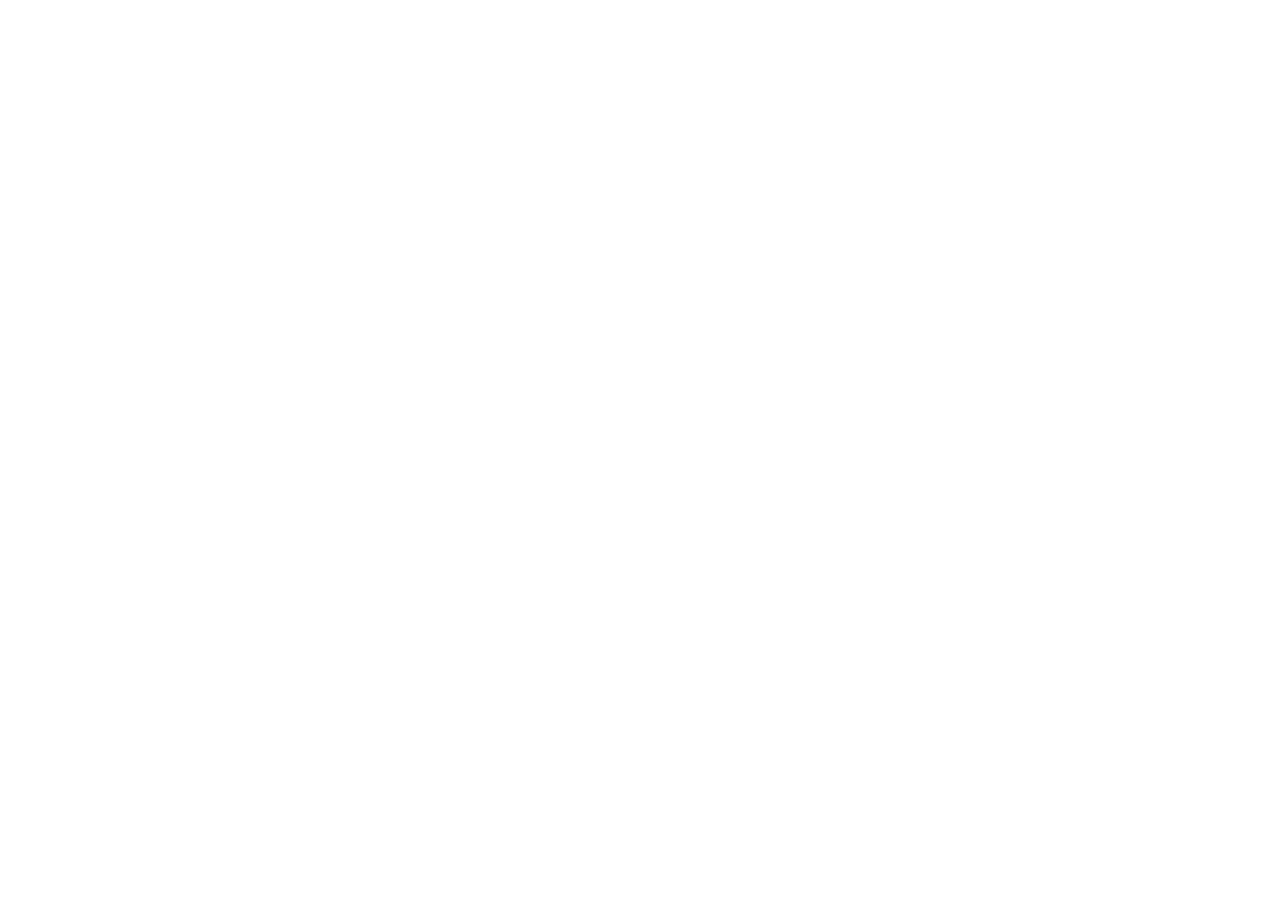
==== index.html @ be040813 "Create index.html" ====
<!DOCTYPE html>
<html lang="en">
<head>
    <meta charset="UTF-8">
    <meta http-equiv="X-UA-Compatible" content="IE=edge">
    <meta name="viewport" content="width=device-width, initial-scale=1.0">
    <link rel="stylesheet" href="css/style.css">
    <title>Document</title>
</head>
<body>
    <p>pene</p>
</body>
</html>
---- css/style.css ----
p{
    color: white;
}

p:hover{
    color: red;
}
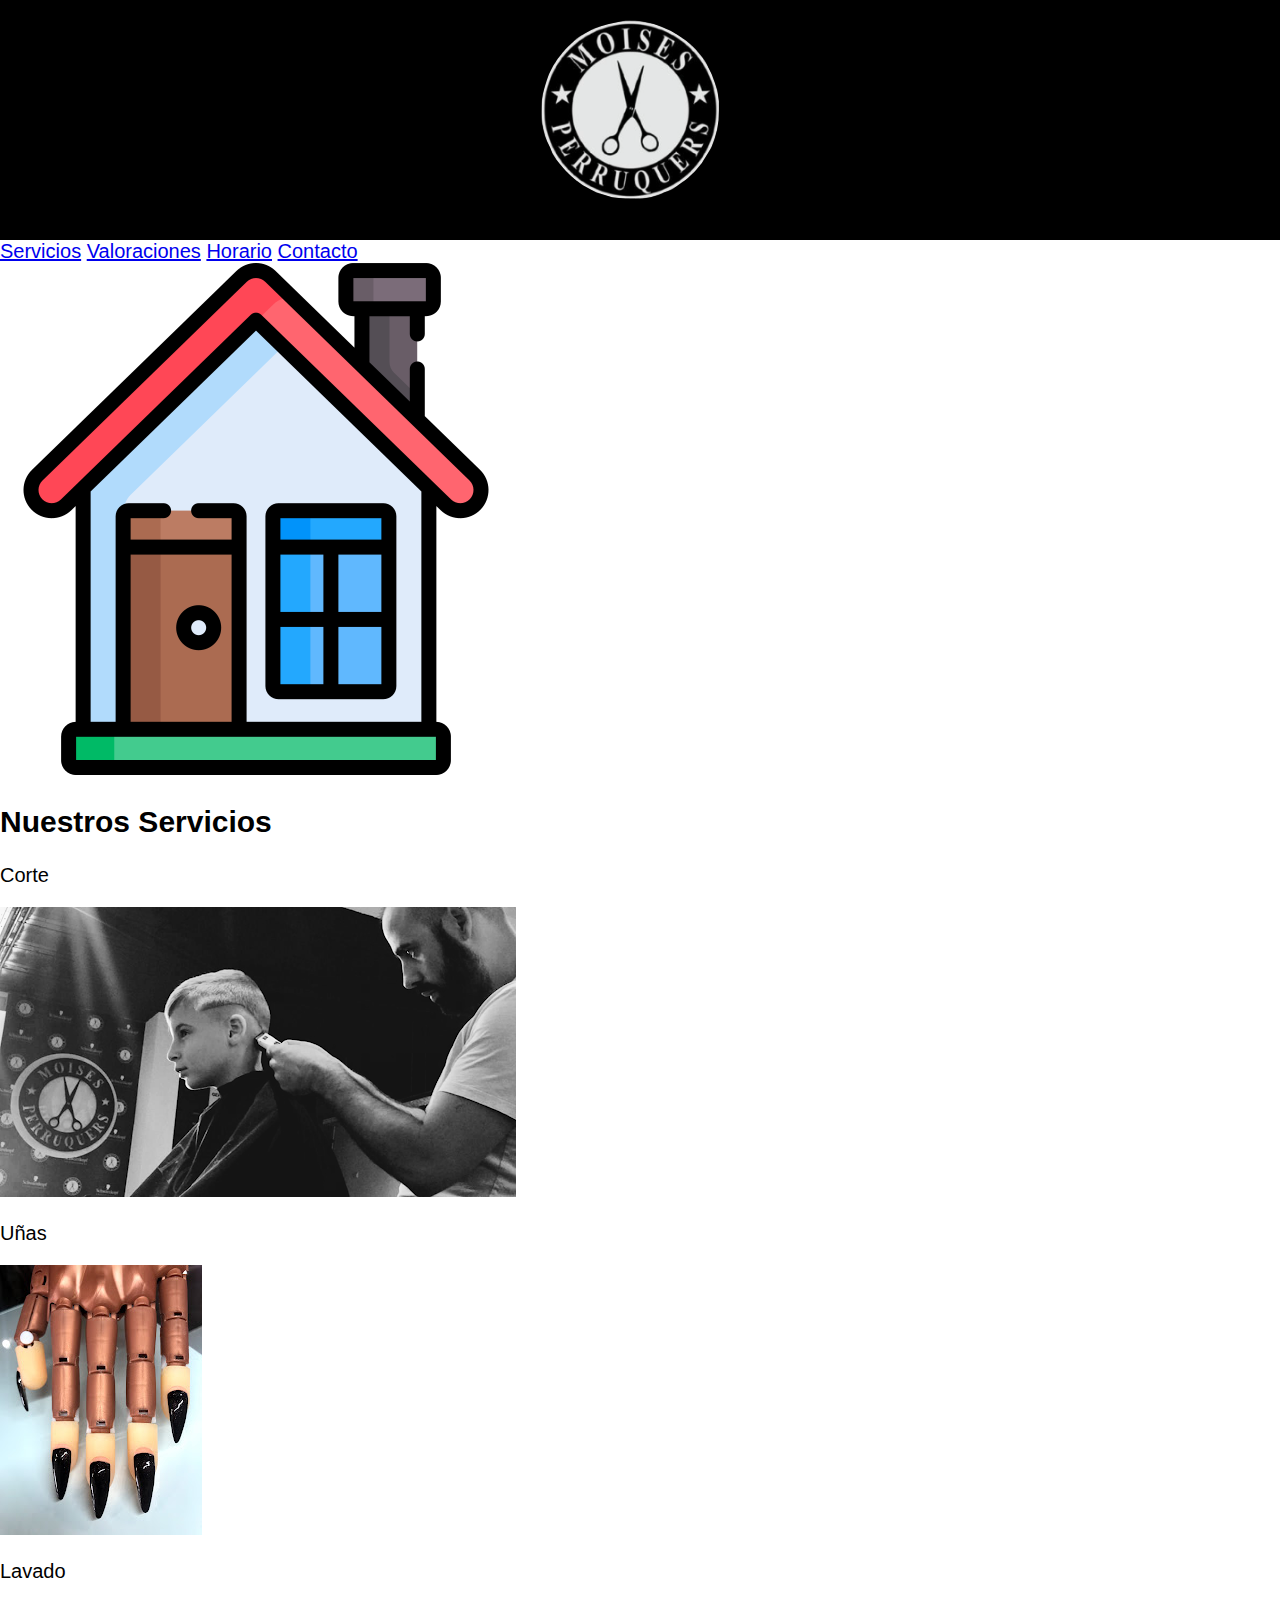
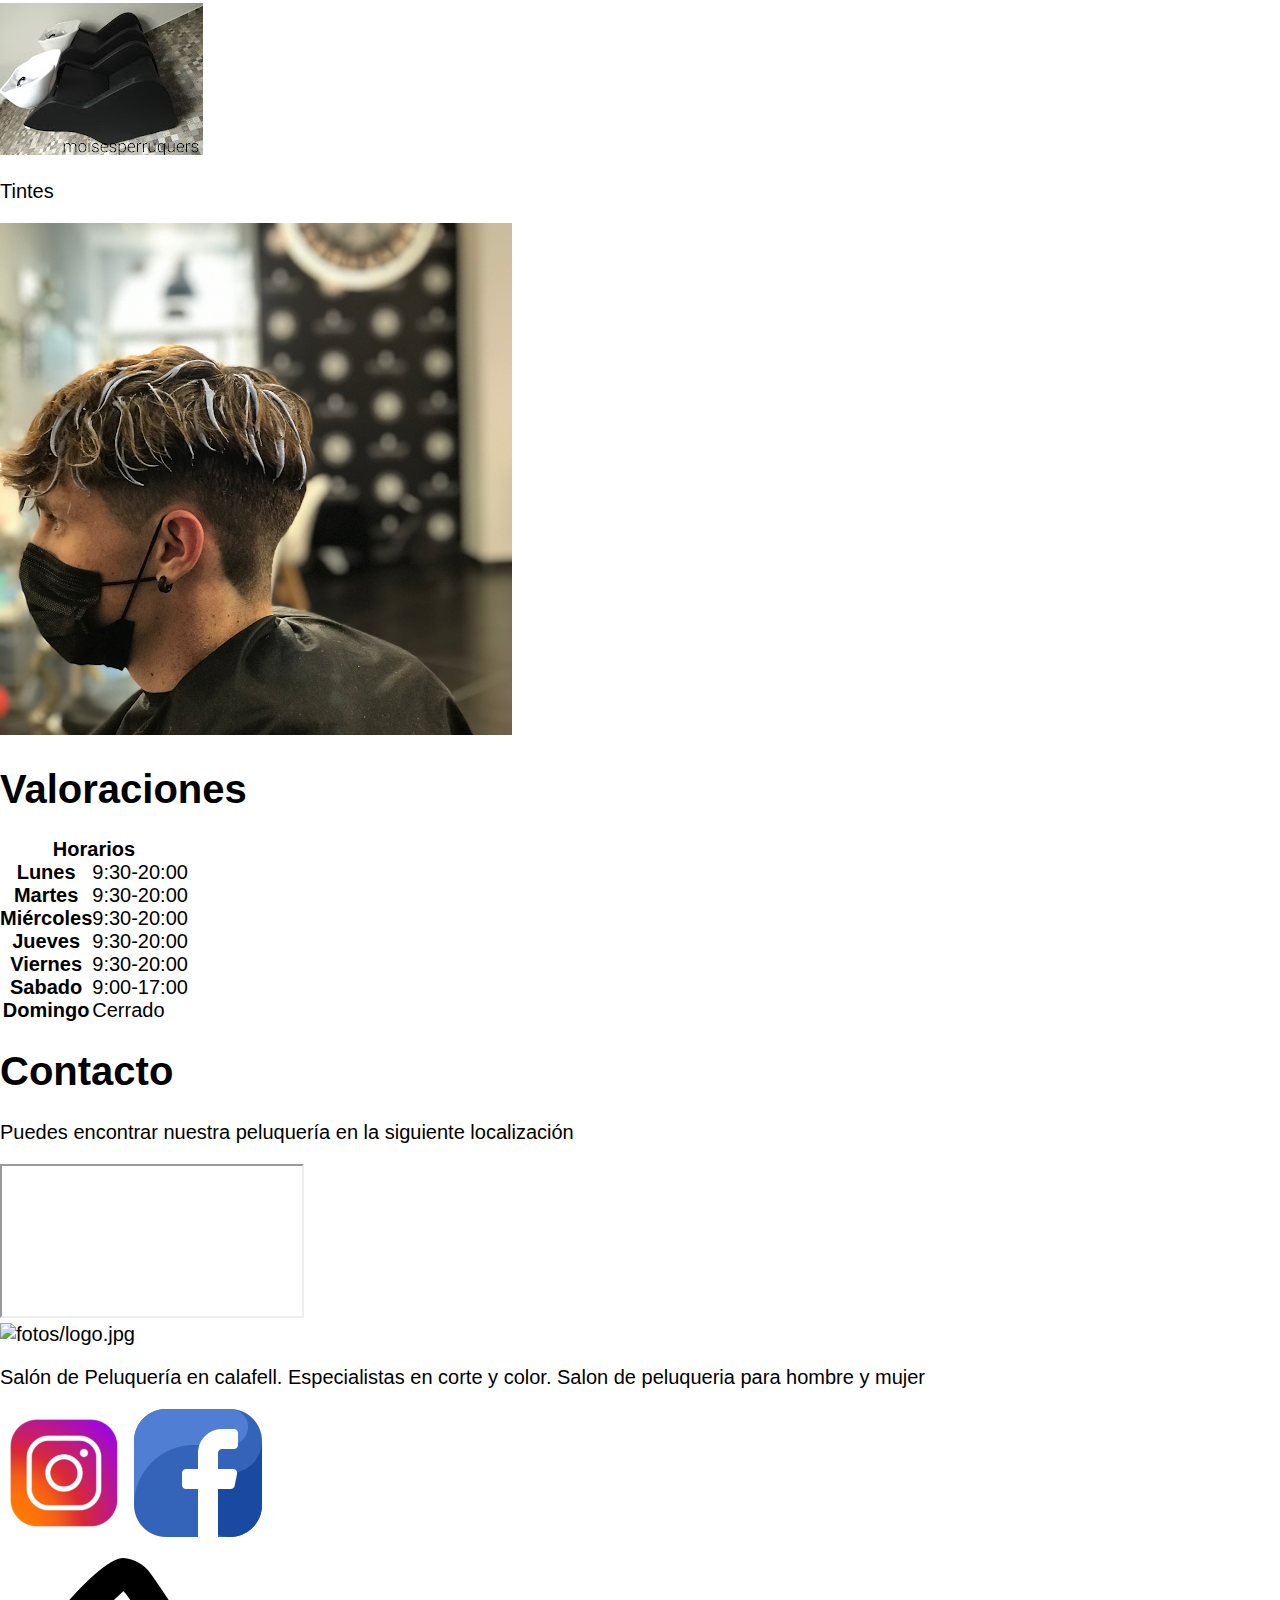
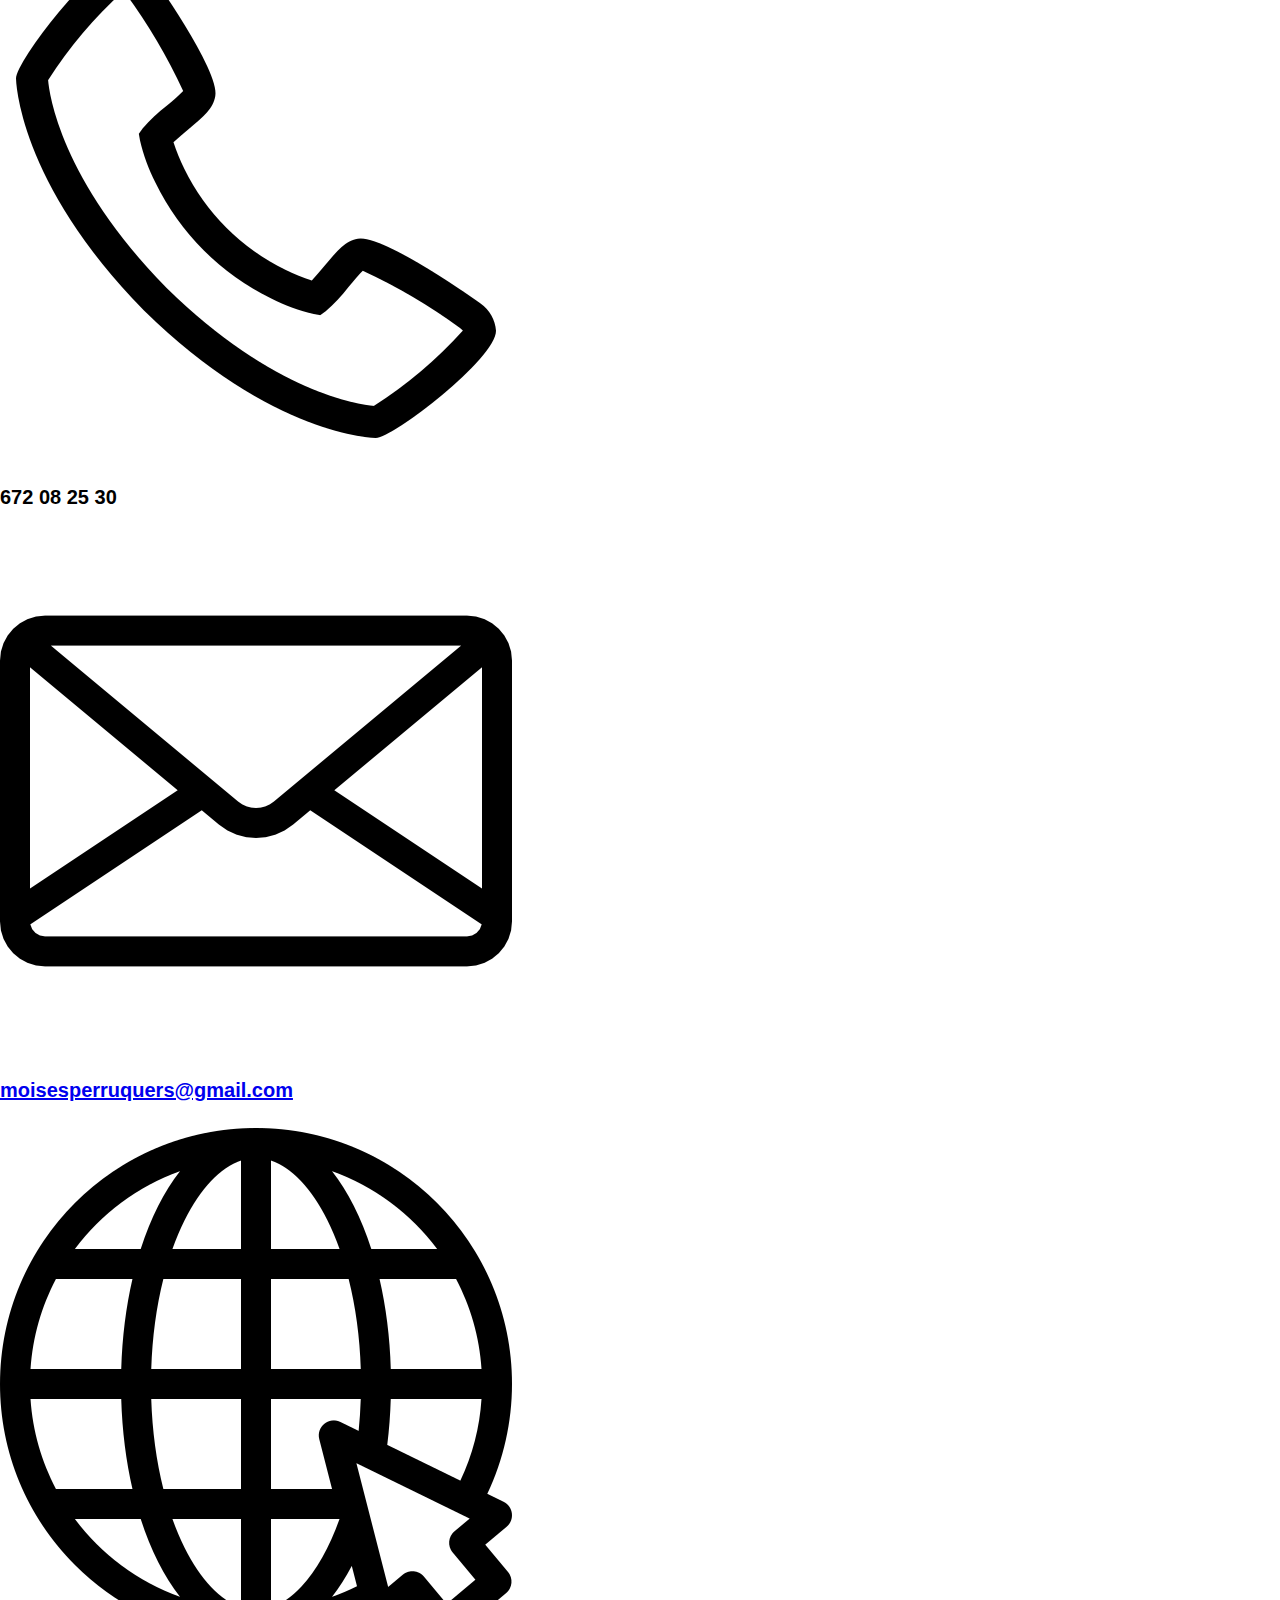
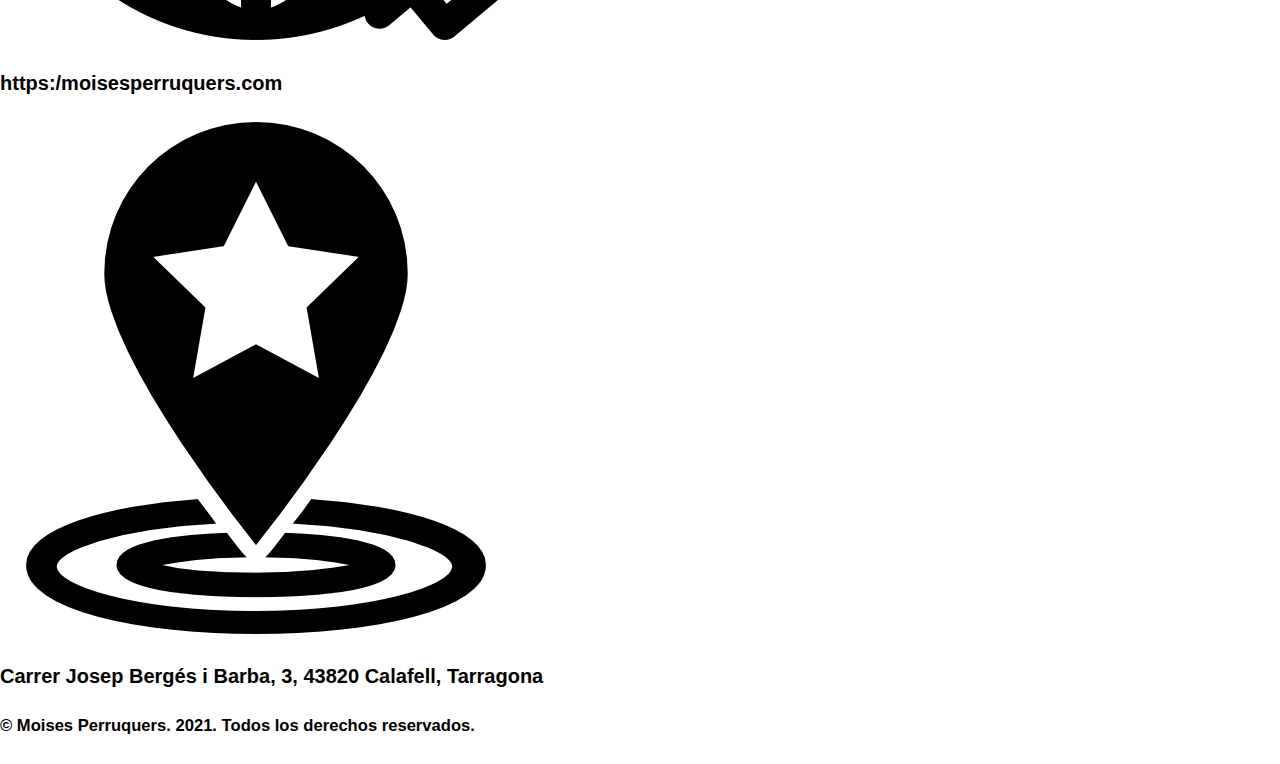
==== commit 9b7e45ca: "primer contacto" ====
--- a/index.html
+++ b/index.html
@@ -1,13 +1,172 @@
 <!DOCTYPE html>
-<html lang="en">
+<html lang="es">
 <head>
     <meta charset="UTF-8">
     <meta http-equiv="X-UA-Compatible" content="IE=edge">
+    <meta name="author" content="Joan & Cris">
     <meta name="viewport" content="width=device-width, initial-scale=1.0">
+    <link rel="icon" type="image/png" href="fotos/logo.png">
+    <link rel="stylesheet" href="css/normalize.css">
     <link rel="stylesheet" href="css/style.css">
-    <title>Document</title>
+    <title>Moisés Peluquería y Estética</title>
 </head>
+<!--idea adjunta en paint con nombre: ej1-->
 <body>
-    <p>pene</p>
+    <div id="portada"><header id="inicio">
+
+    <img src="fotos/logo.png" alt="fotos/logo.png">
+    </div>
+    <!--tavla de navegasaô-->
+    <div>
+    <nav>
+        <a href="#servicios">Servicios</a>
+        <a href="#valoraciones">Valoraciones</a>
+        <a href="#horario">Horario</a>
+        <a href="#contacto">Contacto</a>
+    </nav>
+    </div> 
+
+        <i class="ico-inicio"></i>
+            <a href="#inicio"><img src="fotos/inicio.png" alt="fotos/inicio.png"/></a>            
+</header>
+<!--Secciones-->
+
+<section id="servicios" class="section-servicios">
+    <div class="texto-servicios">
+        <h2 class="titulo">Nuestros Servicios</h2>
+        <div class="galeria-servicios">
+            <div class="img-servicios">
+                    <div class="hover-galeria">
+                         <p>Corte</p>
+                         <img src="fotos/corte.png" alt="fotos/corte.png">
+                    </div>
+                    <div class="hover-galeria">
+                         <p>Uñas</p>
+                         <img src="fotos/unas.jpg" alt="fotos/unas.jpg">
+                    </div>
+                    <div class="hover-galeria">
+                          <p>Lavado</p>
+                          <img src="fotos/lavado.jpg" alt="fotos/lavado.jpg">
+                    </div>
+                    <div class="hover-galeria">
+                         <p>Tintes</p>
+                         <img src="fotos/tintes.png" alt="fotos/tintes.png">
+                    </div>
+            </div>
+        </div>
+        
+    </div>
+</section>
+
+<section id="valoraciones" class="section-valoraciones">
+    <div class="texto-valoraciones">
+        <h1>Valoraciones</h1>
+      
+    </div>
+</section>
+
+<section id="horario" class="section-horario">
+<div class="texto-horario">
+        <table>
+            <thead>
+                <tr>
+                    <th colspan="2">Horarios</th>  
+                </tr>
+            </thead>
+            <tbody>
+                <tr>
+                    <th >Lunes</th>
+                    <td >9:30-20:00</td>
+                </tr>
+                <tr>
+                    <th >Martes</th>
+                    <td >9:30-20:00</td>
+                </tr>
+                <tr>
+                    <th >Miércoles</th>
+                    <td >9:30-20:00</td>
+                </tr>
+                <tr>
+                    <th >Jueves</th>
+                    <td >9:30-20:00</td>
+                </tr>
+                <tr>
+                    <th >Viernes</th>
+                    <td >9:30-20:00</td>
+                </tr>
+                <tr>
+                    <th >Sabado</th>
+                    <td >9:00-17:00</td>
+                </tr>
+                <tr>
+                    <th >Domingo</th>
+                    <td >Cerrado</td>
+                </tr>
+            </tbody>
+        </table>
+    </div>
+</section>
+
+
+<section id="contacto"  class="section-contact">
+<div class="texto-contacto">
+        <h1>Contacto</h1>
+        <p> <p>
+    </div>
+</section>
+
+
+<section class="section-contacto">
+    
+    <p>Puedes encontrar nuestra peluquería en la siguiente localización</p>
+    
+    <iframe src="https://www.google.com/maps/embed?pb=!1m18!1m12!1m3!1d3002.025363152375!2d1.5658317512247468!3d41.19942061548741!2m3!1f0!2f0!3f0!3m2!1i1024!2i768!4f13.1!3m3!1m2!1s0x12a38b3db2ce1d2d%3A0xd0668fc733c5fb13!2sMOIS%C3%88S%20PERRUQUERS!5e0!3m2!1ses!2ses!4v1636058908354!5m2!1ses!2ses" class="maps"></iframe>
+</section>
+
+
+
+<footer>
+<div class="footer">
+    <div class="container">
+        <div class="contenido">
+            <div class="columna1">
+                    <img src="fotos/logo.jpg" alt="fotos/logo.jpg">
+                    <p>Salón de Peluquería en calafell. Especialistas en corte y color. Salon de peluqueria para hombre y mujer</p>
+
+                    <i class="ico-insta"></i>
+        
+                        <a href="https://www.instagram.com/moisesperruquers/"><img src= "fotos/icon_ig.png" alt="fotos/icon_ig.png"/></a>
+
+                    <i class="ico-facebook"></i>
+        
+                         <a href="https://www.facebook.com/moisesperruquers.wixsite/"><img src= "fotos/icon_fb.png" alt="fotos/icon_fb.png"/></a>
+
+            </div>
+            <div class="columna2">
+                    <i class="ico-telef"></i>
+                    <img src= "fotos/tf.png" alt="fotos/tf.png" />
+                    <h4 class="icon-title">672 08 25 30</h4>
+
+                        <i class="ico-gmail"></i>
+                        <img src= "fotos/mail.png" alt="fotos/mail.png"/>
+                    <h4 class="icon-title"><a href="https://mail.google.com/mail/?view=cm&fs=1&to=moisesperruquers@gmail.com">moisesperruquers@gmail.com</a></h4>
+
+                        <i class="ico-web"></i>
+                        <img src= "fotos/red.png" alt="fotos/red.png"/>
+                    <h4 class="icon-title">https:/moisesperruquers.com</h4>
+
+                        <i class="ico-lugar"></i>
+                        <img src= "fotos/ubi.png" alt="fotos/ubi.png"/>
+                    <h4 class="icon-title">Carrer Josep Bergés i Barba, 3, 43820 Calafell, Tarragona</h4>
+
+            </div>
+        </div>
+    </div>
+</div>
+
+
+        <h5>&copy;  Moises Perruquers. 2021. Todos los derechos reservados.</h5>
+
+</footer>
 </body>
 </html>--- a/css/style.css
+++ b/css/style.css
@@ -1,7 +1,15 @@
-p{
-    color: white;
+html{
+    font-size: 20px;
 }
 
-p:hover{
-    color: red;
+#portada{
+    background-color: black;
 }
+/**Cabezera*/
+
+#portada img{
+    display: block;
+    margin-left: auto;
+    margin-right: auto;
+}
+
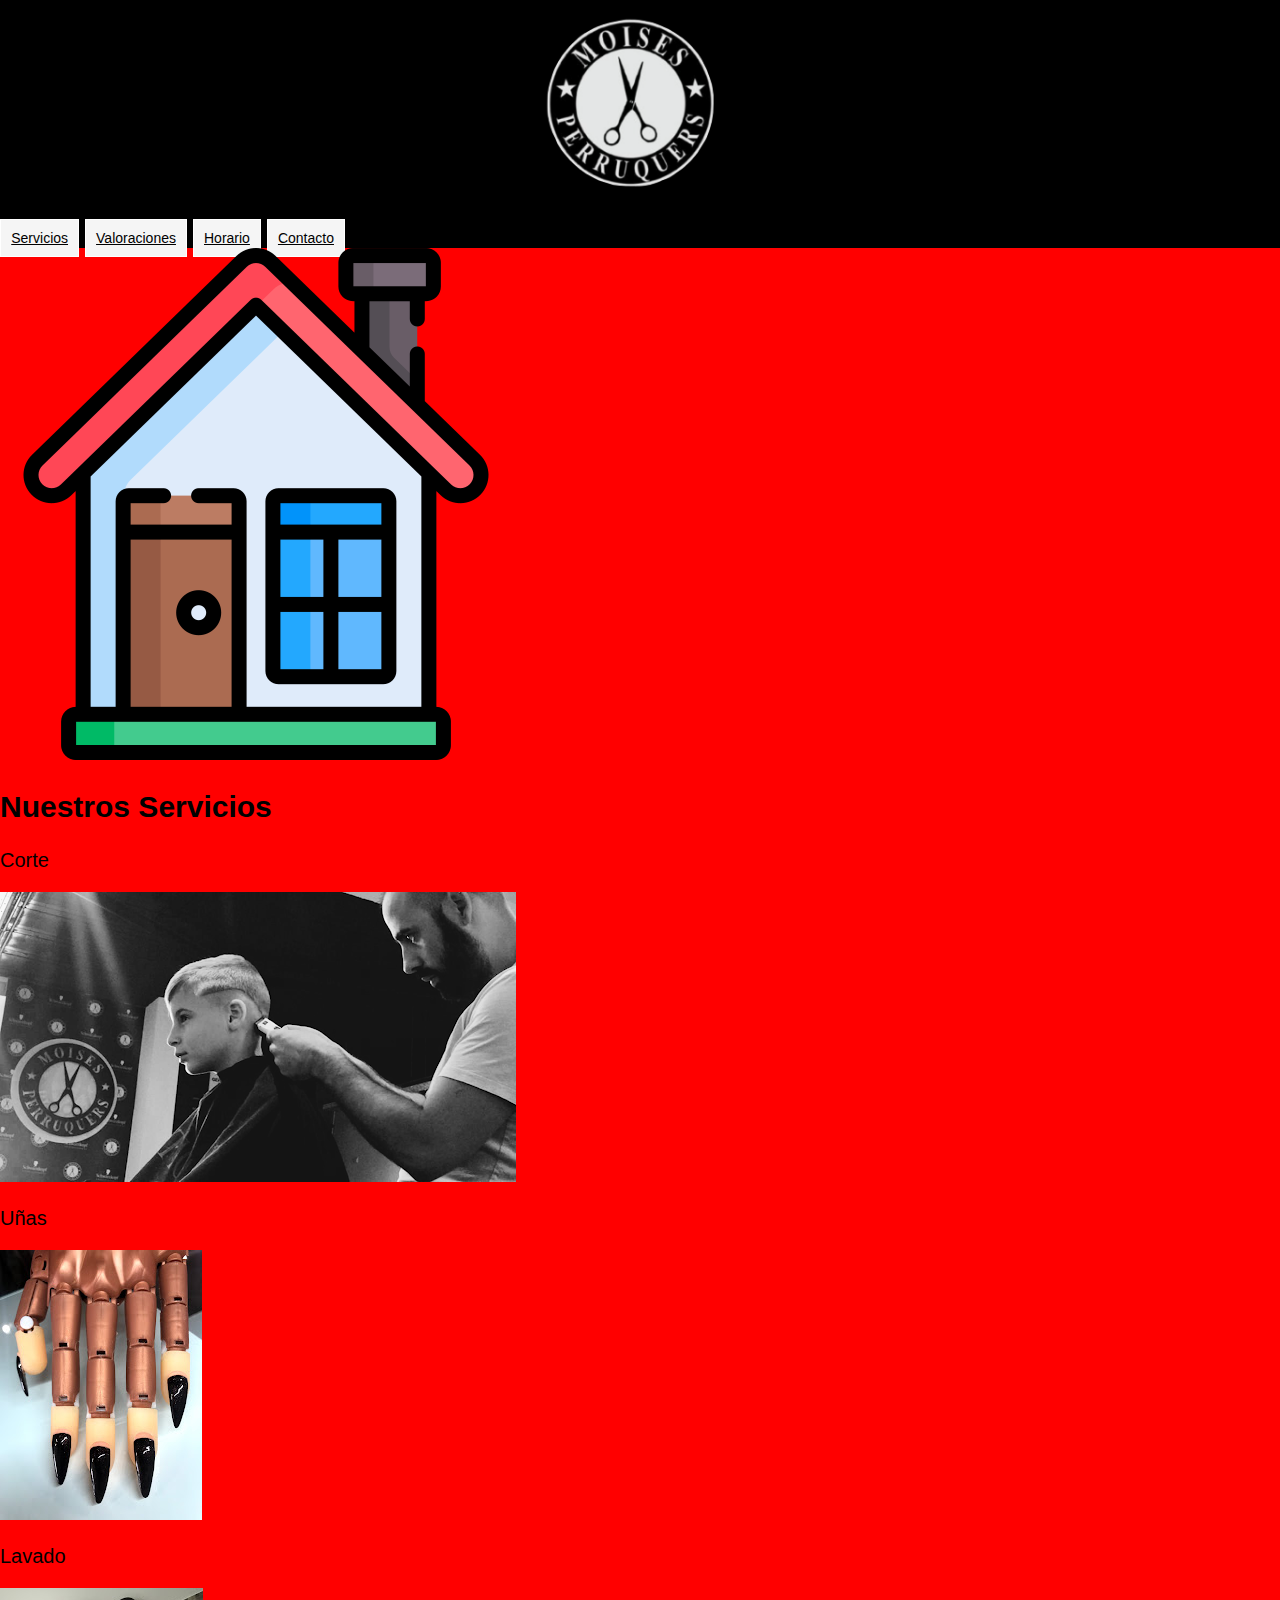
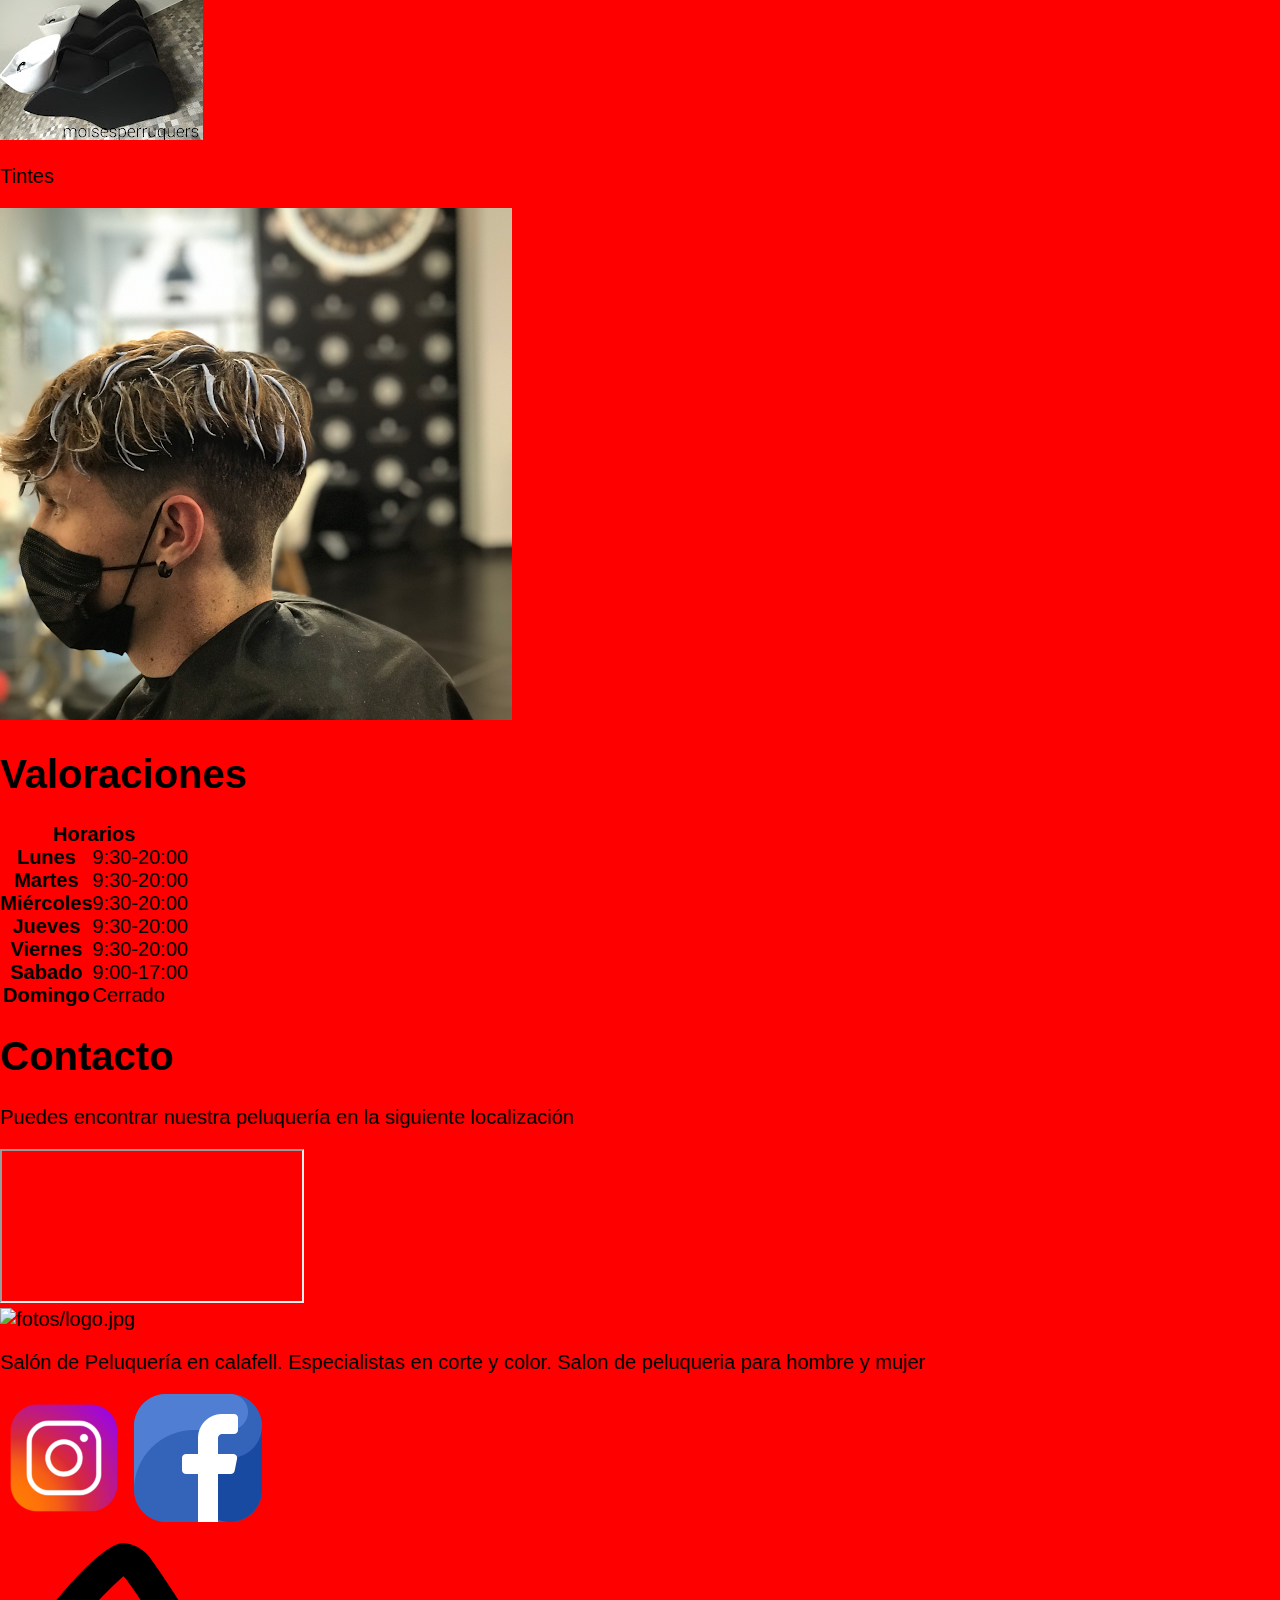
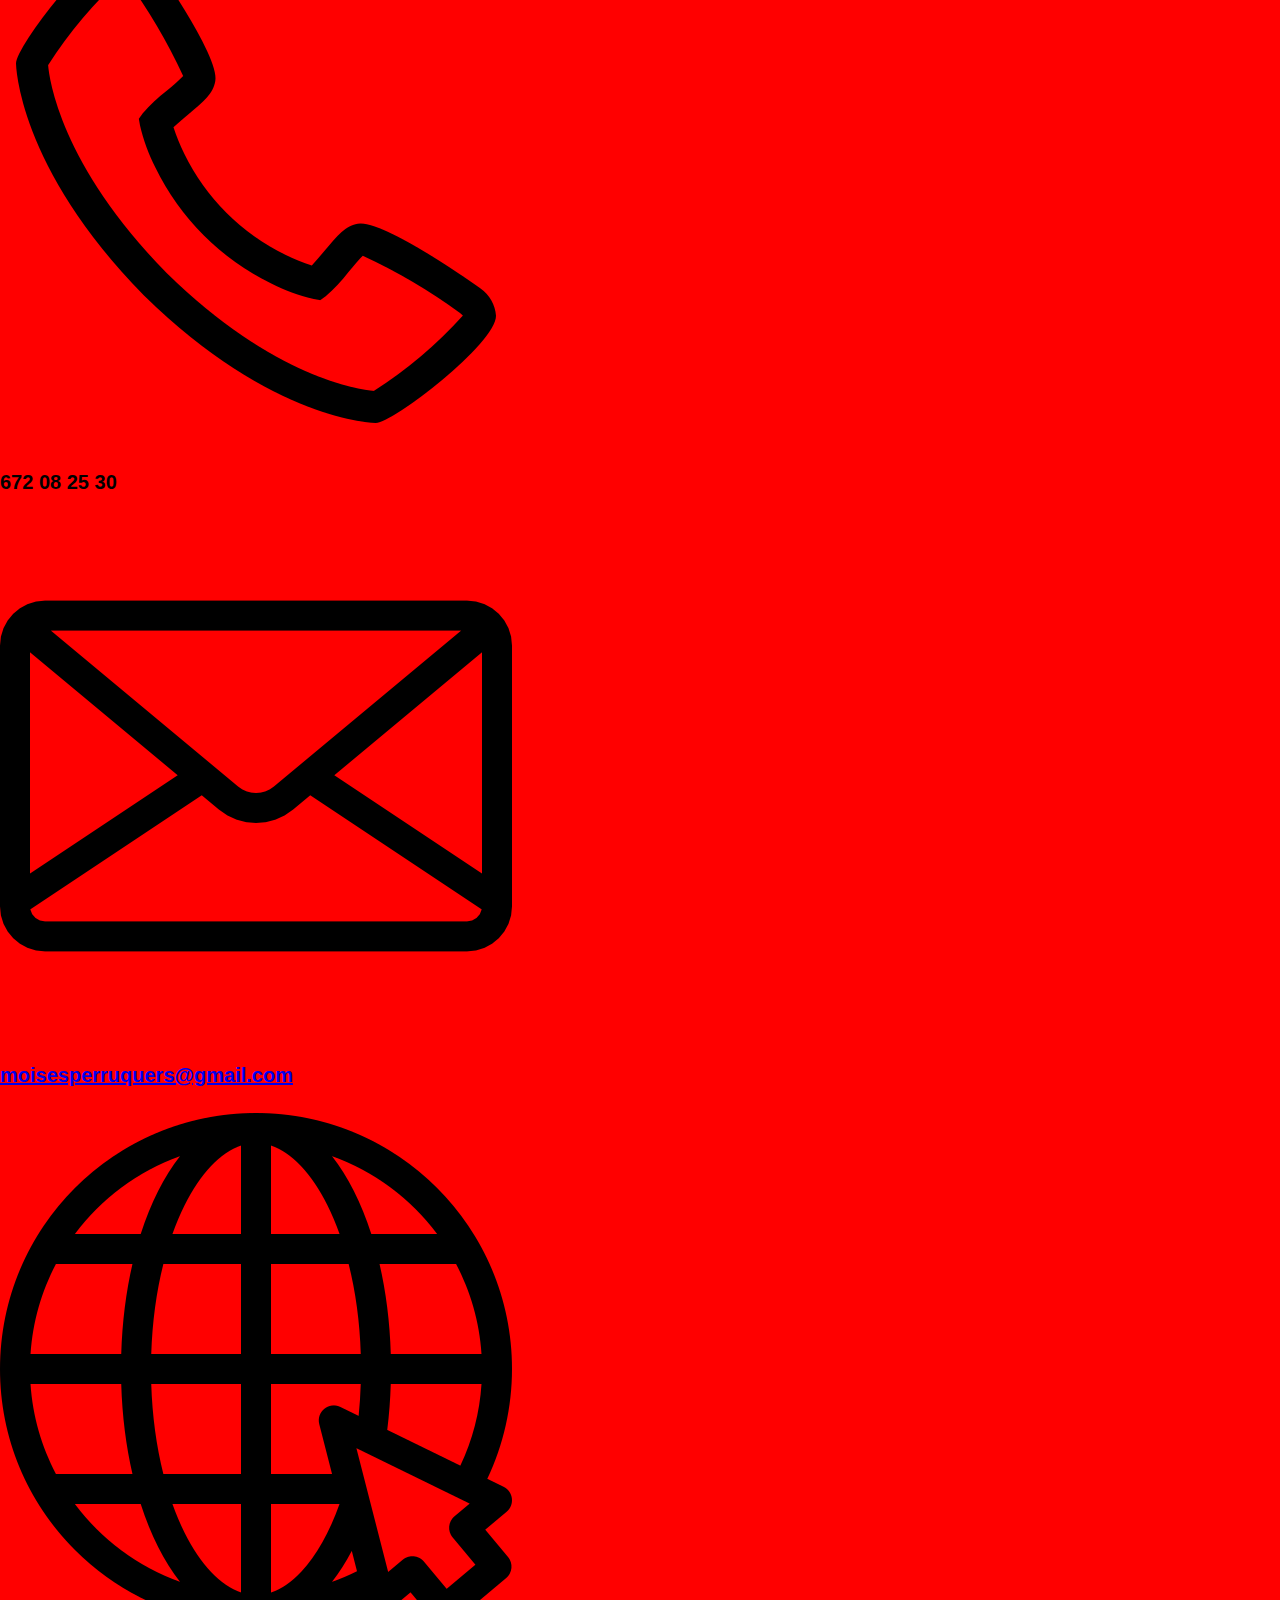
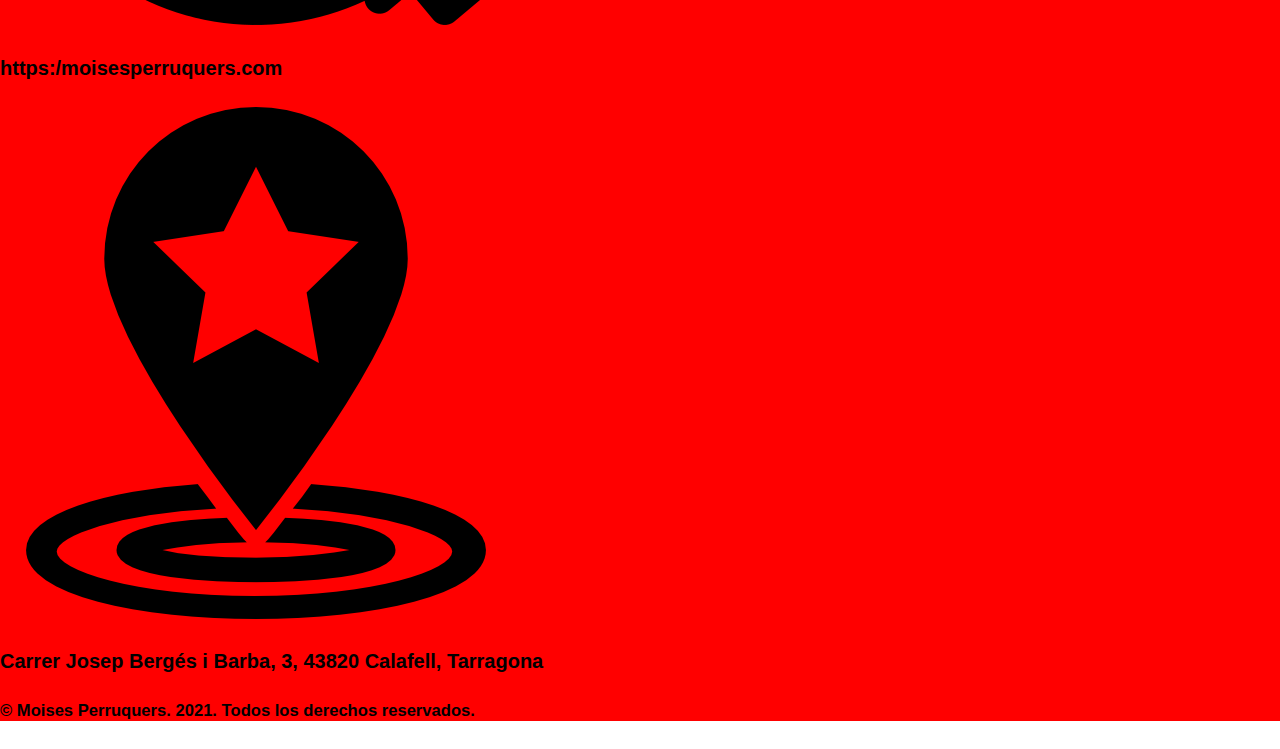
==== commit df1db52c: "." ====
--- a/index.html
+++ b/index.html
@@ -4,18 +4,17 @@
     <meta charset="UTF-8">
     <meta http-equiv="X-UA-Compatible" content="IE=edge">
     <meta name="author" content="Joan & Cris">
-    <meta name="viewport" content="width=device-width, initial-scale=1.0">
+    <meta name="viewport" content="width=device-width,user-scalable=no, initial-scale=1.0, maximun-scale=1.0, minimun-scale=1.0">
     <link rel="icon" type="image/png" href="fotos/logo.png">
-    <link rel="stylesheet" href="css/normalize.css">
     <link rel="stylesheet" href="css/style.css">
     <title>Moisés Peluquería y Estética</title>
 </head>
 <!--idea adjunta en paint con nombre: ej1-->
 <body>
+    <div class="contenedor-principal">
     <div id="portada"><header id="inicio">
 
     <img src="fotos/logo.png" alt="fotos/logo.png">
-    </div>
     <!--tavla de navegasaô-->
     <div>
     <nav>
@@ -25,6 +24,7 @@
         <a href="#contacto">Contacto</a>
     </nav>
     </div> 
+    </div>
 
         <i class="ico-inicio"></i>
             <a href="#inicio"><img src="fotos/inicio.png" alt="fotos/inicio.png"/></a>            
@@ -168,5 +168,6 @@
         <h5>&copy;  Moises Perruquers. 2021. Todos los derechos reservados.</h5>
 
 </footer>
+</div>
 </body>
 </html>--- a/css/style.css
+++ b/css/style.css
@@ -2,14 +2,489 @@
     font-size: 20px;
 }
 
+.contenedor-principal{
+    margin: 0 auto;
+    background: red;
+}
+
+/**Cabezera, el dibujo y fondo*/
+
 #portada{
     background-color: black;
+    width: 100%;
+    box-sizing: border-box;
 }
-/**Cabezera*/
 
 #portada img{
     display: block;
     margin-left: auto;
     margin-right: auto;
+    height: 25vh;
 }
 
+
+/**Cabezera, navegación*/
+
+#portada nav a{
+    font-size: 0.7em;
+    border: white solid 0.01em;
+    padding: 0.8%;
+    background-color: whitesmoke;
+    color: black;
+    
+}
+
+
+
+
+
+
+
+
+
+
+
+
+
+
+
+
+
+
+
+
+
+
+
+
+
+
+
+
+
+
+/**
+ * 1. Set default font family to sans-serif.
+ * 2. Prevent iOS text size adjust after orientation change, without disabling
+ *    user zoom.
+ */
+
+ html {
+    font-family: sans-serif; /* 1 */
+    -ms-text-size-adjust: 100%; /* 2 */
+    -webkit-text-size-adjust: 100%; /* 2 */
+  }
+  
+  /**
+   * Remove default margin.
+   */
+  
+  body {
+    margin: 0;
+  }
+  
+  /* HTML5 display definitions
+     ========================================================================== */
+  
+  /**
+   * Correct `block` display not defined for any HTML5 element in IE 8/9.
+   * Correct `block` display not defined for `details` or `summary` in IE 10/11
+   * and Firefox.
+   * Correct `block` display not defined for `main` in IE 11.
+   */
+  
+  article,
+  aside,
+  details,
+  figcaption,
+  figure,
+  footer,
+  header,
+  hgroup,
+  main,
+  menu,
+  nav,
+  section,
+  summary {
+    display: block;
+  }
+  
+  /**
+   * 1. Correct `inline-block` display not defined in IE 8/9.
+   * 2. Normalize vertical alignment of `progress` in Chrome, Firefox, and Opera.
+   */
+  
+  audio,
+  canvas,
+  progress,
+  video {
+    display: inline-block; /* 1 */
+    vertical-align: baseline; /* 2 */
+  }
+  
+  /**
+   * Prevent modern browsers from displaying `audio` without controls.
+   * Remove excess height in iOS 5 devices.
+   */
+  
+  audio:not([controls]) {
+    display: none;
+    height: 0;
+  }
+  
+  /**
+   * Address `[hidden]` styling not present in IE 8/9/10.
+   * Hide the `template` element in IE 8/9/11, Safari, and Firefox < 22.
+   */
+  
+  [hidden],
+  template {
+    display: none;
+  }
+  
+  /* Links
+     ========================================================================== */
+  
+  /**
+   * Remove the gray background color from active links in IE 10.
+   */
+  
+  a {
+    background-color: transparent;
+  }
+  
+  /**
+   * Improve readability when focused and also mouse hovered in all browsers.
+   */
+  
+  a:active,
+  a:hover {
+    outline: 0;
+  }
+  
+  /* Text-level semantics
+     ========================================================================== */
+  
+  /**
+   * Address styling not present in IE 8/9/10/11, Safari, and Chrome.
+   */
+  
+  abbr[title] {
+    border-bottom: 1px dotted;
+  }
+  
+  /**
+   * Address style set to `bolder` in Firefox 4+, Safari, and Chrome.
+   */
+  
+  b,
+  strong {
+    font-weight: bold;
+  }
+  
+  /**
+   * Address styling not present in Safari and Chrome.
+   */
+  
+  dfn {
+    font-style: italic;
+  }
+  
+  /**
+   * Address variable `h1` font-size and margin within `section` and `article`
+   * contexts in Firefox 4+, Safari, and Chrome.
+   */
+  
+  h1 {
+    font-size: 2em;
+    margin: 0.67em 0;
+  }
+  
+  /**
+   * Address styling not present in IE 8/9.
+   */
+  
+  mark {
+    background: #ff0;
+    color: #000;
+  }
+  
+  /**
+   * Address inconsistent and variable font size in all browsers.
+   */
+  
+  small {
+    font-size: 80%;
+  }
+  
+  /**
+   * Prevent `sub` and `sup` affecting `line-height` in all browsers.
+   */
+  
+  sub,
+  sup {
+    font-size: 75%;
+    line-height: 0;
+    position: relative;
+    vertical-align: baseline;
+  }
+  
+  sup {
+    top: -0.5em;
+  }
+  
+  sub {
+    bottom: -0.25em;
+  }
+  
+  /* Embedded content
+     ========================================================================== */
+  
+  /**
+   * Remove border when inside `a` element in IE 8/9/10.
+   */
+  
+  img {
+    border: 0;
+  }
+  
+  /**
+   * Correct overflow not hidden in IE 9/10/11.
+   */
+  
+  svg:not(:root) {
+    overflow: hidden;
+  }
+  
+  /* Grouping content
+     ========================================================================== */
+  
+  /**
+   * Address margin not present in IE 8/9 and Safari.
+   */
+  
+  figure {
+    margin: 1em 40px;
+  }
+  
+  /**
+   * Address differences between Firefox and other browsers.
+   */
+  
+  hr {
+    -moz-box-sizing: content-box;
+    box-sizing: content-box;
+    height: 0;
+  }
+  
+  /**
+   * Contain overflow in all browsers.
+   */
+  
+  pre {
+    overflow: auto;
+  }
+  
+  /**
+   * Address odd `em`-unit font size rendering in all browsers.
+   */
+  
+  code,
+  kbd,
+  pre,
+  samp {
+    font-family: monospace, monospace;
+    font-size: 1em;
+  }
+  
+  /* Forms
+     ========================================================================== */
+  
+  /**
+   * Known limitation: by default, Chrome and Safari on OS X allow very limited
+   * styling of `select`, unless a `border` property is set.
+   */
+  
+  /**
+   * 1. Correct color not being inherited.
+   *    Known issue: affects color of disabled elements.
+   * 2. Correct font properties not being inherited.
+   * 3. Address margins set differently in Firefox 4+, Safari, and Chrome.
+   */
+  
+  button,
+  input,
+  optgroup,
+  select,
+  textarea {
+    color: inherit; /* 1 */
+    font: inherit; /* 2 */
+    margin: 0; /* 3 */
+  }
+  
+  /**
+   * Address `overflow` set to `hidden` in IE 8/9/10/11.
+   */
+  
+  button {
+    overflow: visible;
+  }
+  
+  /**
+   * Address inconsistent `text-transform` inheritance for `button` and `select`.
+   * All other form control elements do not inherit `text-transform` values.
+   * Correct `button` style inheritance in Firefox, IE 8/9/10/11, and Opera.
+   * Correct `select` style inheritance in Firefox.
+   */
+  
+  button,
+  select {
+    text-transform: none;
+  }
+  
+  /**
+   * 1. Avoid the WebKit bug in Android 4.0.* where (2) destroys native `audio`
+   *    and `video` controls.
+   * 2. Correct inability to style clickable `input` types in iOS.
+   * 3. Improve usability and consistency of cursor style between image-type
+   *    `input` and others.
+   */
+  
+  button,
+  html input[type="button"], /* 1 */
+  input[type="reset"],
+  input[type="submit"] {
+    -webkit-appearance: button; /* 2 */
+    cursor: pointer; /* 3 */
+  }
+  
+  /**
+   * Re-set default cursor for disabled elements.
+   */
+  
+  button[disabled],
+  html input[disabled] {
+    cursor: default;
+  }
+  
+  /**
+   * Remove inner padding and border in Firefox 4+.
+   */
+  
+  button::-moz-focus-inner,
+  input::-moz-focus-inner {
+    border: 0;
+    padding: 0;
+  }
+  
+  /**
+   * Address Firefox 4+ setting `line-height` on `input` using `!important` in
+   * the UA stylesheet.
+   */
+  
+  input {
+    line-height: normal;
+  }
+  
+  /**
+   * It's recommended that you don't attempt to style these elements.
+   * Firefox's implementation doesn't respect box-sizing, padding, or width.
+   *
+   * 1. Address box sizing set to `content-box` in IE 8/9/10.
+   * 2. Remove excess padding in IE 8/9/10.
+   */
+  
+  input[type="checkbox"],
+  input[type="radio"] {
+    box-sizing: border-box; /* 1 */
+    padding: 0; /* 2 */
+  }
+  
+  /**
+   * Fix the cursor style for Chrome's increment/decrement buttons. For certain
+   * `font-size` values of the `input`, it causes the cursor style of the
+   * decrement button to change from `default` to `text`.
+   */
+  
+  input[type="number"]::-webkit-inner-spin-button,
+  input[type="number"]::-webkit-outer-spin-button {
+    height: auto;
+  }
+  
+  /**
+   * 1. Address `appearance` set to `searchfield` in Safari and Chrome.
+   * 2. Address `box-sizing` set to `border-box` in Safari and Chrome
+   *    (include `-moz` to future-proof).
+   */
+  
+  input[type="search"] {
+    -webkit-appearance: textfield; /* 1 */
+    -moz-box-sizing: content-box;
+    -webkit-box-sizing: content-box; /* 2 */
+    box-sizing: content-box;
+  }
+  
+  /**
+   * Remove inner padding and search cancel button in Safari and Chrome on OS X.
+   * Safari (but not Chrome) clips the cancel button when the search input has
+   * padding (and `textfield` appearance).
+   */
+  
+  input[type="search"]::-webkit-search-cancel-button,
+  input[type="search"]::-webkit-search-decoration {
+    -webkit-appearance: none;
+  }
+  
+  /**
+   * Define consistent border, margin, and padding.
+   */
+  
+  fieldset {
+    border: 1px solid #c0c0c0;
+    margin: 0 2px;
+    padding: 0.35em 0.625em 0.75em;
+  }
+  
+  /**
+   * 1. Correct `color` not being inherited in IE 8/9/10/11.
+   * 2. Remove padding so people aren't caught out if they zero out fieldsets.
+   */
+  
+  legend {
+    border: 0; /* 1 */
+    padding: 0; /* 2 */
+  }
+  
+  /**
+   * Remove default vertical scrollbar in IE 8/9/10/11.
+   */
+  
+  textarea {
+    overflow: auto;
+  }
+  
+  /**
+   * Don't inherit the `font-weight` (applied by a rule above).
+   * NOTE: the default cannot safely be changed in Chrome and Safari on OS X.
+   */
+  
+  optgroup {
+    font-weight: bold;
+  }
+  
+  /* Tables
+     ========================================================================== */
+  
+  /**
+   * Remove most spacing between table cells.
+   */
+  
+  table {
+    border-collapse: collapse;
+    border-spacing: 0;
+  }
+  
+  td,
+  th {
+    padding: 0;
+  }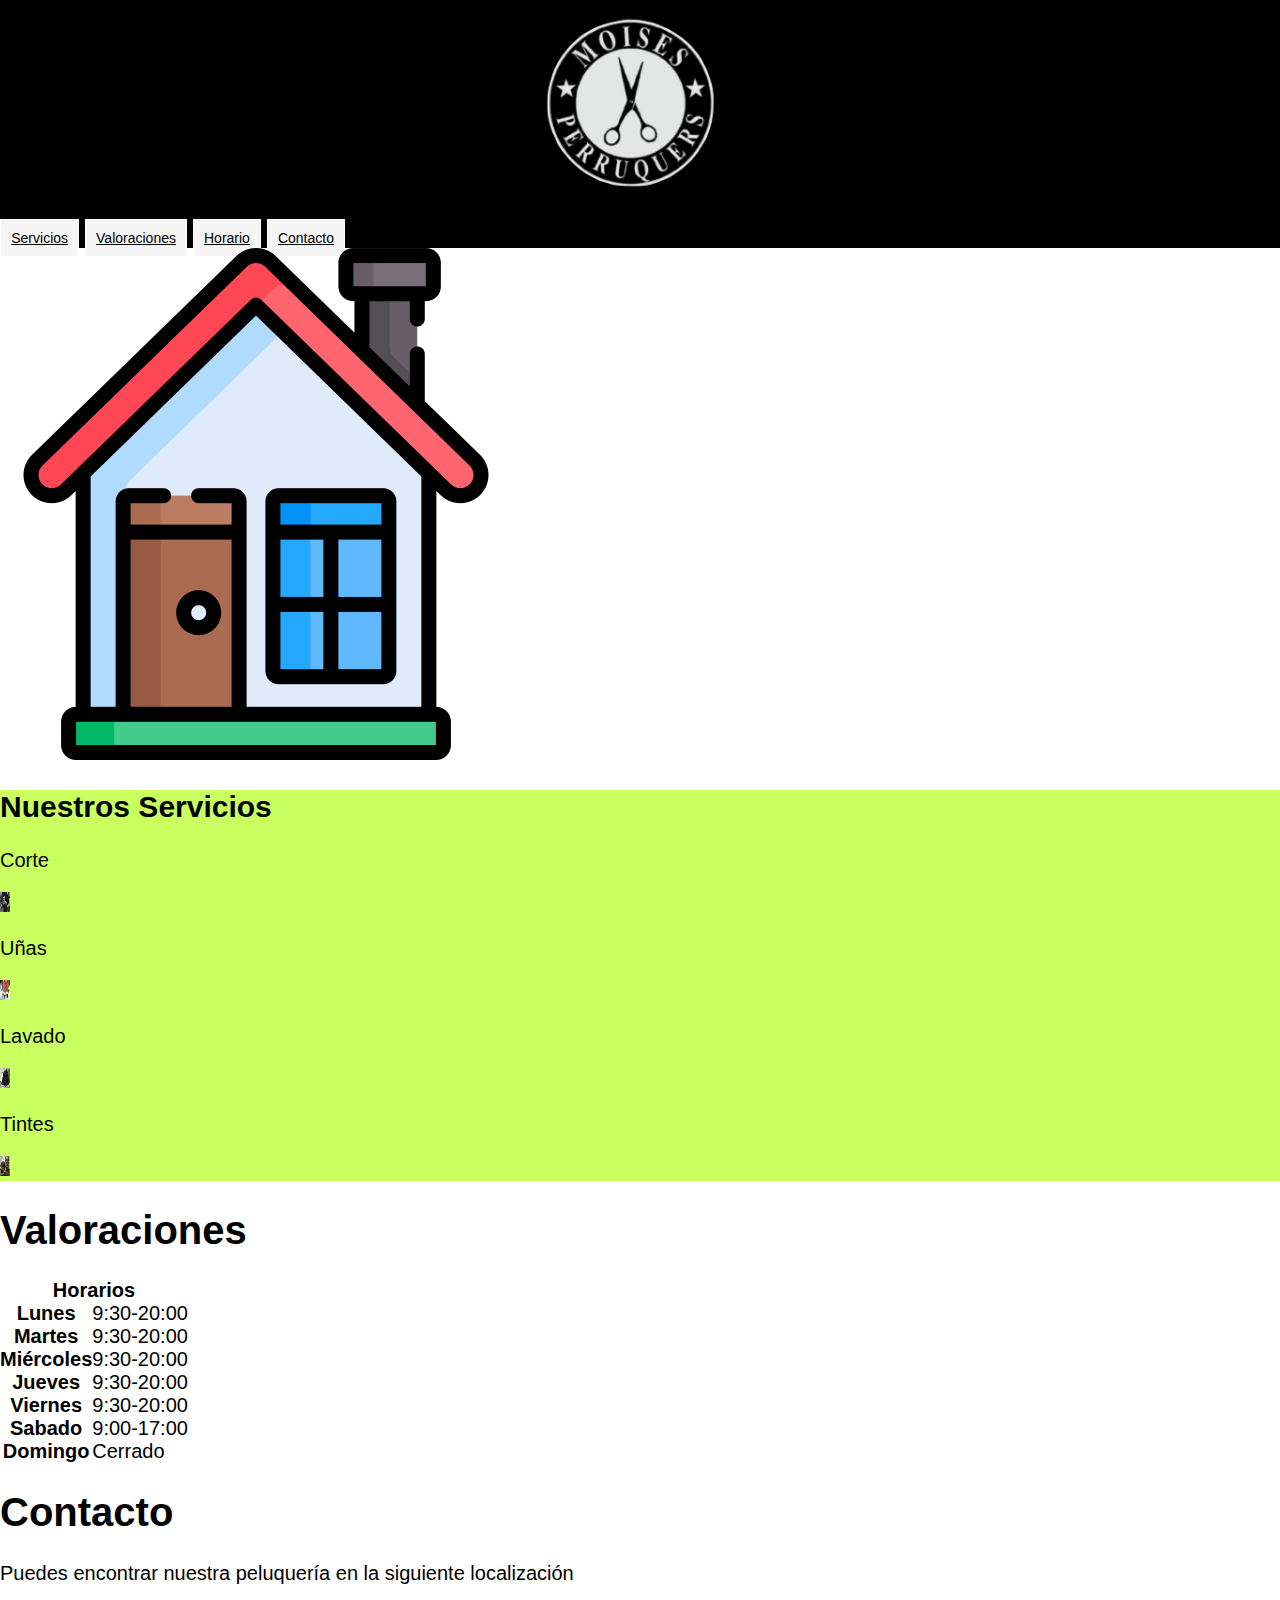
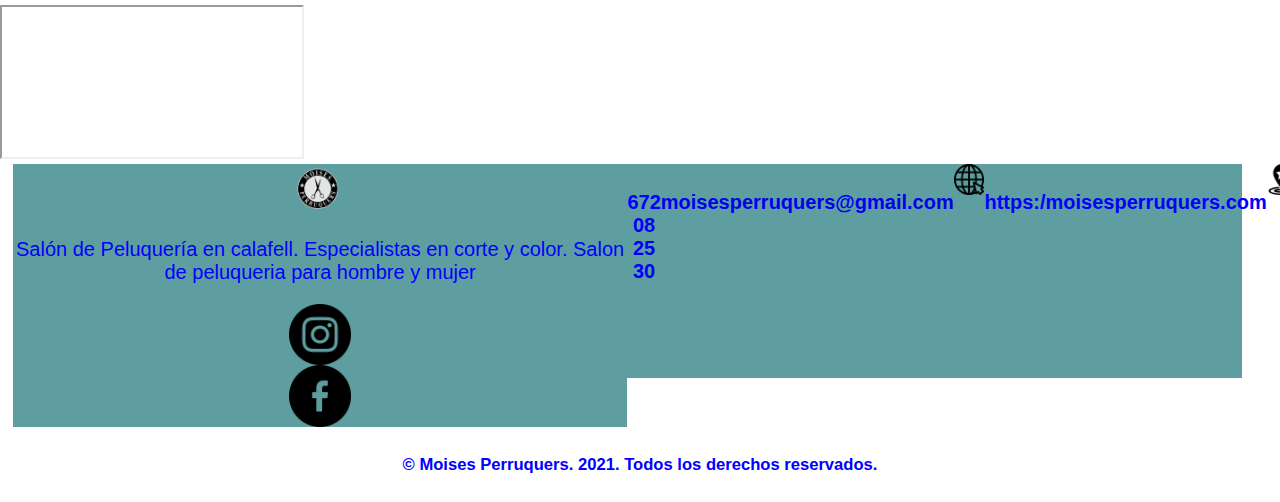
==== commit 627ed7dd: "." ====
--- a/index.html
+++ b/index.html
@@ -35,22 +35,21 @@
     <div class="texto-servicios">
         <h2 class="titulo">Nuestros Servicios</h2>
         <div class="galeria-servicios">
-            <div class="img-servicios">
-                    <div class="hover-galeria">
+                    <div class="hover-img">
                          <p>Corte</p>
-                         <img src="fotos/corte.png" alt="fotos/corte.png">
+                         <img class="img-serv" src="fotos/corte.png" alt="fotos/corte.png">
                     </div>
-                    <div class="hover-galeria">
+                    <div class="hover-img">
                          <p>Uñas</p>
-                         <img src="fotos/unas.jpg" alt="fotos/unas.jpg">
+                         <img class="img-serv"  src="fotos/unas.jpg" alt="fotos/unas.jpg">
                     </div>
-                    <div class="hover-galeria">
+                    <div class="hover-img">
                           <p>Lavado</p>
-                          <img src="fotos/lavado.jpg" alt="fotos/lavado.jpg">
+                          <img class="img-serv"  src="fotos/lavado.jpg" alt="fotos/lavado.jpg">
                     </div>
-                    <div class="hover-galeria">
+                    <div class="hover-img">
                          <p>Tintes</p>
-                         <img src="fotos/tintes.png" alt="fotos/tintes.png">
+                         <img class="img-serv"  src="fotos/tintes.png" alt="fotos/tintes.png">
                     </div>
             </div>
         </div>
@@ -126,48 +125,46 @@
 
 
 <footer>
-<div class="footer">
-    <div class="container">
-        <div class="contenido">
             <div class="columna1">
-                    <img src="fotos/logo.jpg" alt="fotos/logo.jpg">
-                    <p>Salón de Peluquería en calafell. Especialistas en corte y color. Salon de peluqueria para hombre y mujer</p>
+                <div class="ft">
+                  <img class="logo_footer" src="fotos/logo.png" alt="fotos/logo.jpg">
+                         <p>Salón de Peluquería en calafell. Especialistas en corte y color. Salon de peluqueria para hombre y mujer</p>
+                </div>
+                    <div class="iconos-pequeños">
+                        <a href="https://www.instagram.com/moisesperruquers/"><img class="ico-insta" src= "fotos/icon_ig.png" alt="fotos/icon_ig.png"/></a>
 
-                    <i class="ico-insta"></i>
         
-                        <a href="https://www.instagram.com/moisesperruquers/"><img src= "fotos/icon_ig.png" alt="fotos/icon_ig.png"/></a>
-
-                    <i class="ico-facebook"></i>
-        
-                         <a href="https://www.facebook.com/moisesperruquers.wixsite/"><img src= "fotos/icon_fb.png" alt="fotos/icon_fb.png"/></a>
-
+                         <a href="https://www.facebook.com/moisesperruquers.wixsite/"><img class="ico-insta" src= "fotos/icon_fb.png" alt="fotos/icon_fb.png"/></a>
+                    </div>
             </div>
             <div class="columna2">
-                    <i class="ico-telef"></i>
-                    <img src= "fotos/tf.png" alt="fotos/tf.png" />
-                    <h4 class="icon-title">672 08 25 30</h4>
+                <div class="flex">
+                    <div>   
+                        <img class="ico" src= "fotos/tf.png" alt="fotos/tf.png" />
+                    </div>
+                    <div>   
+                        <h4 class="texto-ico">672 08 25 30</h4>
+                    </div>
 
-                        <i class="ico-gmail"></i>
-                        <img src= "fotos/mail.png" alt="fotos/mail.png"/>
-                    <h4 class="icon-title"><a href="https://mail.google.com/mail/?view=cm&fs=1&to=moisesperruquers@gmail.com">moisesperruquers@gmail.com</a></h4>
+                    <div>    
+                        <img class="ico"  src= "fotos/mail.png" alt="fotos/mail.png"/>
+                    </div>
+                    <div>
+                        <h4><a  class="texto-ico" href ="https://mail.google.com/mail/?view=cm&fs=1&to=moisesperruquers@gmail.com">moisesperruquers@gmail.com</a></h4>
+                    </div>
 
-                        <i class="ico-web"></i>
-                        <img src= "fotos/red.png" alt="fotos/red.png"/>
-                    <h4 class="icon-title">https:/moisesperruquers.com</h4>
-
-                        <i class="ico-lugar"></i>
-                        <img src= "fotos/ubi.png" alt="fotos/ubi.png"/>
-                    <h4 class="icon-title">Carrer Josep Bergés i Barba, 3, 43820 Calafell, Tarragona</h4>
-
+                    <img class="ico"  src= "fotos/red.png" alt="fotos/red.png"/>
+                    <h4 class="texto-ico">https:/moisesperruquers.com</h4>
+                
+                    <img class="ico"  src= "fotos/ubi.png" alt="fotos/ubi.png"/>
+                    <h4 class="texto-ico">Carrer Josep Bergés i Barba, 3, 43820 Calafell, Tarragona</h4>
+                </div>
             </div>
-        </div>
-    </div>
-</div>
 
 
-        <h5>&copy;  Moises Perruquers. 2021. Todos los derechos reservados.</h5>
+        <div class= "copy" ><h5>&copy;  Moises Perruquers. 2021. Todos los derechos reservados.</h5>
+        </div>
 
 </footer>
-</div>
 </body>
 </html>--- a/css/style.css
+++ b/css/style.css
@@ -4,7 +4,7 @@
 
 .contenedor-principal{
     margin: 0 auto;
-    background: red;
+    background: re
 }
 
 /**Cabezera, el dibujo y fondo*/
@@ -23,7 +23,11 @@
 }
 
 
-/**Cabezera, navegación*/
+/*Cabezera, navegación*/
+
+#portada nav{
+    
+}
 
 #portada nav a{
     font-size: 0.7em;
@@ -36,24 +40,134 @@
 
 
 
-
-
-
-
-
-
-
-
-
-
-
-
-
-
-
-
-
-
+.img-servicios{
+    width: 1%;
+    height: 1%;
+}
+
+/* Section-servicio*/
+.section-servicios{
+  background-color: rgb(201, 255, 94);
+}
+.img-serv{
+  height: 20px;
+  width: 10px;
+}
+
+.marco-img{
+  border: 10px solid;
+}
+
+.img-serv:hover{
+  
+}
+
+
+
+
+
+
+
+
+
+
+
+
+
+
+
+
+
+
+/*fiure*/
+
+
+footer{
+  background-color: rgb(221, 20, 20);
+  color : blue;
+  text-align: center;
+  margin: 0 auto;
+  width: 98%;
+  height: 20%;
+  font-size: 1rem;
+}
+
+/*Distribucion del fureh*/
+
+.columna1{
+  background-color: cadetblue;
+  height: 90%;
+  width: 49%;
+  align-items: center;
+  float: left;
+  justify-content: space-between ;
+}
+
+.logo_footer{
+    display: block;
+    margin-left: auto;
+    margin-right: auto;
+    width: 20%;
+}
+
+.columna1 img{
+    display: block;
+    margin-left: auto;
+    margin-right: auto;
+    width: 10%;
+}
+
+.iconos-pequeños{
+    display: block;
+    margin-left: auto;
+    margin-right: auto;
+    
+}
+
+.columna2{
+  background-color: cadetblue;
+  height: 90%;
+  width: 49%;
+  align-items: center;
+  float: left;
+  justify-content: space-between ;
+}
+
+.copy{
+  float: left;
+  width: 100%;
+  position: static;
+}
+
+footer>.ft>p{
+  font-size: 0.5rem;
+}
+
+/*Iconos*/
+
+.ico-insta{
+  width: 25%;
+  height: 25%;
+}
+
+.ico-facebook{
+  width: 50%;
+  height: 50%;
+}
+
+.ico{
+  width: 5%;
+  height: 5%;
+}
+
+.texto-ico{
+  text-decoration: none;
+}
+
+.flex{
+    display: flex;
+    
+}
 
 
 
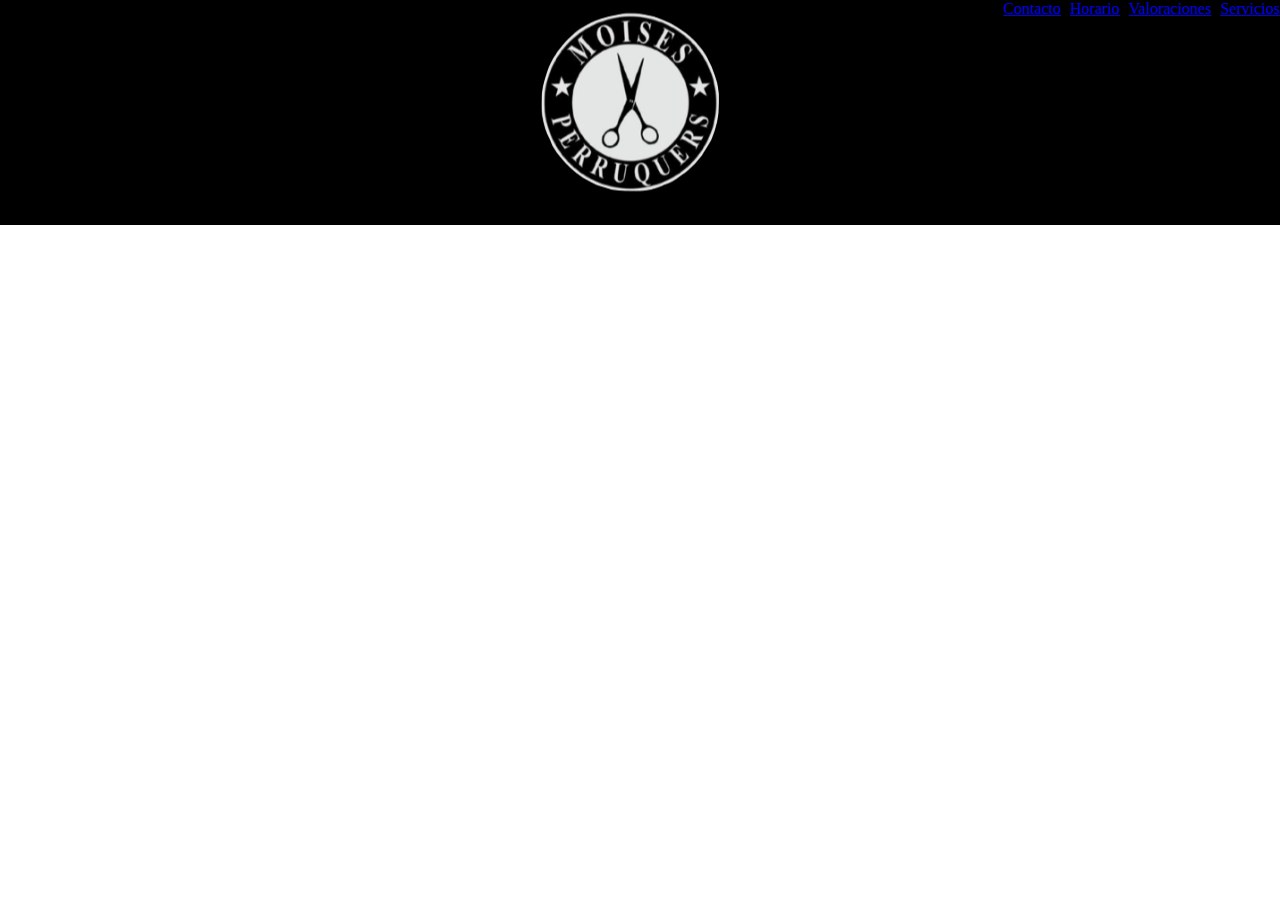
==== commit 0ade137e: "ssi" ====
--- a/index.html
+++ b/index.html
@@ -6,165 +6,249 @@
     <meta name="author" content="Joan & Cris">
     <meta name="viewport" content="width=device-width,user-scalable=no, initial-scale=1.0, maximun-scale=1.0, minimun-scale=1.0">
     <link rel="icon" type="image/png" href="fotos/logo.png">
-    <link rel="stylesheet" href="css/style.css">
-    <title>Moisés Peluquería y Estética</title>
+    <link rel="stylesheet" href="/css/style.css">
+    <title>Moises el pelucas</title>
 </head>
-<!--idea adjunta en paint con nombre: ej1-->
 <body>
-    <div class="contenedor-principal">
-    <div id="portada"><header id="inicio">
-
-    <img src="fotos/logo.png" alt="fotos/logo.png">
-    <!--tavla de navegasaô-->
-    <div>
-    <nav>
-        <a href="#servicios">Servicios</a>
-        <a href="#valoraciones">Valoraciones</a>
-        <a href="#horario">Horario</a>
-        <a href="#contacto">Contacto</a>
-    </nav>
-    </div> 
-    </div>
-
-        <i class="ico-inicio"></i>
-            <a href="#inicio"><img src="fotos/inicio.png" alt="fotos/inicio.png"/></a>            
-</header>
-<!--Secciones-->
-
-<section id="servicios" class="section-servicios">
-    <div class="texto-servicios">
-        <h2 class="titulo">Nuestros Servicios</h2>
-        <div class="galeria-servicios">
-                    <div class="hover-img">
-                         <p>Corte</p>
-                         <img class="img-serv" src="fotos/corte.png" alt="fotos/corte.png">
-                    </div>
-                    <div class="hover-img">
-                         <p>Uñas</p>
-                         <img class="img-serv"  src="fotos/unas.jpg" alt="fotos/unas.jpg">
-                    </div>
-                    <div class="hover-img">
-                          <p>Lavado</p>
-                          <img class="img-serv"  src="fotos/lavado.jpg" alt="fotos/lavado.jpg">
-                    </div>
-                    <div class="hover-img">
-                         <p>Tintes</p>
-                         <img class="img-serv"  src="fotos/tintes.png" alt="fotos/tintes.png">
-                    </div>
-            </div>
-        </div>
+
+    <header>
+        <div id="main-header">
+       
+        <nav>
+            <ul>
+            <li><a href="#servicios">Servicios</a></li>
+            <li><a href="#valoraciones">Valoraciones</a></li>
+            <li><a href="#horario">Horario</a></li>
+            <li><a href="#contacto">Contacto</a></li>
+            </ul>
+        </nav>
+        </div>
+    </header>
+    <main>
         
-    </div>
-</section>
-
-<section id="valoraciones" class="section-valoraciones">
+    </main>
+    <footer>
+        
+    </footer>
+</body>
+</html>
+
+
+
+
+
+
+
+
+
+
+
+
+
+
+
+
+
+
+
+
+
+
+
+
+
+
+
+
+
+
+
+
+
+
+
+
+
+<!--
+<!DOCTYPE html>
+<html lang="es">
+
+<head>
+  <meta charset="UTF-8">
+  <meta http-equiv="X-UA-Compatible" content="IE=edge">
+  <meta name="author" content="Joan & Cris">
+  <meta name="viewport"
+    content="width=device-width,user-scalable=no, initial-scale=1.0, maximun-scale=1.0, minimun-scale=1.0">
+  <link rel="icon" type="image/png" href="fotos/logo.png">
+  <link rel="stylesheet" href="css/style.css">
+  <title>Moisés Peluquería y Estética</title>
+</head>
+idea adjunta en paint con nombre: ej1-->
+
+<!--<body>
+  <div class="contenedor-principal">
+    <div id="portada">
+      <header id="inicio">
+
+        <img src="fotos/logo.png" alt="fotos/logo.png">
+        <!--tavla de navegasaô-->
+      <!--  <div>
+          <nav>
+            <a href="#servicios">Servicios</a>
+            <a href="#valoraciones">Valoraciones</a>
+            <a href="#horario">Horario</a>
+            <a href="#contacto">Contacto</a>
+          </nav>
+        </div>
+    </div>
+
+    <i class="ico-inicio"></i>
+    <a href="#inicio"><img src="fotos/inicio.png" alt="fotos/inicio.png" /></a>
+    </header>
+    <!--Secciones-->
+    <!--<main>
+      <section id="servicios" class="section-servicios">
+        <div class="texto-servicios">
+          <h2 class="titulo">Nuestros Servicios</h2>
+          <div class="galeria-servicios">
+            <div class="hover-img">
+              <p>Corte</p>
+              <img class="img-serv" src="fotos/corte.png" alt="fotos/corte.png">
+            </div>
+            <div class="hover-img">
+              <p>Uñas</p>
+              <img class="img-serv" src="fotos/unas.jpg" alt="fotos/unas.jpg">
+            </div>
+            <div class="hover-img">
+              <p>Lavado</p>
+              <img class="img-serv" src="fotos/lavado.jpg" alt="fotos/lavado.jpg">
+            </div>
+            <div class="hover-img">
+              <p>Tintes</p>
+              <img class="img-serv" src="fotos/tintes.png" alt="fotos/tintes.png">
+            </div>
+          </div>
+        </div>
+
+  </div>
+  </section>
+  <section id="valoraciones" class="section-valoraciones">
     <div class="texto-valoraciones">
-        <h1>Valoraciones</h1>
-      
-    </div>
-</section>
-
-<section id="horario" class="section-horario">
-<div class="texto-horario">
-        <table>
-            <thead>
-                <tr>
-                    <th colspan="2">Horarios</th>  
-                </tr>
-            </thead>
-            <tbody>
-                <tr>
-                    <th >Lunes</th>
-                    <td >9:30-20:00</td>
-                </tr>
-                <tr>
-                    <th >Martes</th>
-                    <td >9:30-20:00</td>
-                </tr>
-                <tr>
-                    <th >Miércoles</th>
-                    <td >9:30-20:00</td>
-                </tr>
-                <tr>
-                    <th >Jueves</th>
-                    <td >9:30-20:00</td>
-                </tr>
-                <tr>
-                    <th >Viernes</th>
-                    <td >9:30-20:00</td>
-                </tr>
-                <tr>
-                    <th >Sabado</th>
-                    <td >9:00-17:00</td>
-                </tr>
-                <tr>
-                    <th >Domingo</th>
-                    <td >Cerrado</td>
-                </tr>
-            </tbody>
-        </table>
-    </div>
-</section>
-
-
-<section id="contacto"  class="section-contact">
-<div class="texto-contacto">
-        <h1>Contacto</h1>
-        <p> <p>
-    </div>
-</section>
-
-
-<section class="section-contacto">
-    
+      <h1>Valoraciones</h1>
+
+    </div>
+  </section>
+
+  <section id="horario" class="section-horario">
+    <div class="texto-horario">
+      <table>
+        <thead>
+          <tr>
+            <th colspan="2">Horarios</th>
+          </tr>
+        </thead>
+        <tbody>
+          <tr>
+            <th>Lunes</th>
+            <td>9:30-20:00</td>
+          </tr>
+          <tr>
+            <th>Martes</th>
+            <td>9:30-20:00</td>
+          </tr>
+          <tr>
+            <th>Miércoles</th>
+            <td>9:30-20:00</td>
+          </tr>
+          <tr>
+            <th>Jueves</th>
+            <td>9:30-20:00</td>
+          </tr>
+          <tr>
+            <th>Viernes</th>
+            <td>9:30-20:00</td>
+          </tr>
+          <tr>
+            <th>Sabado</th>
+            <td>9:00-17:00</td>
+          </tr>
+          <tr>
+            <th>Domingo</th>
+            <td>Cerrado</td>
+          </tr>
+        </tbody>
+      </table>
+    </div>
+  </section>
+
+
+  <section id="contacto" class="section-contact">
+    <div class="texto-contacto">
+      <h1>Contacto</h1>
+      <p>
+      <p>
+    </div>
+  </section>
+
+
+  <section class="section-contacto">
+
     <p>Puedes encontrar nuestra peluquería en la siguiente localización</p>
-    
-    <iframe src="https://www.google.com/maps/embed?pb=!1m18!1m12!1m3!1d3002.025363152375!2d1.5658317512247468!3d41.19942061548741!2m3!1f0!2f0!3f0!3m2!1i1024!2i768!4f13.1!3m3!1m2!1s0x12a38b3db2ce1d2d%3A0xd0668fc733c5fb13!2sMOIS%C3%88S%20PERRUQUERS!5e0!3m2!1ses!2ses!4v1636058908354!5m2!1ses!2ses" class="maps"></iframe>
-</section>
-
-
-
-<footer>
-            <div class="columna1">
-                <div class="ft">
-                  <img class="logo_footer" src="fotos/logo.png" alt="fotos/logo.jpg">
-                         <p>Salón de Peluquería en calafell. Especialistas en corte y color. Salon de peluqueria para hombre y mujer</p>
-                </div>
-                    <div class="iconos-pequeños">
-                        <a href="https://www.instagram.com/moisesperruquers/"><img class="ico-insta" src= "fotos/icon_ig.png" alt="fotos/icon_ig.png"/></a>
-
-        
-                         <a href="https://www.facebook.com/moisesperruquers.wixsite/"><img class="ico-insta" src= "fotos/icon_fb.png" alt="fotos/icon_fb.png"/></a>
-                    </div>
-            </div>
-            <div class="columna2">
-                <div class="flex">
-                    <div>   
-                        <img class="ico" src= "fotos/tf.png" alt="fotos/tf.png" />
-                    </div>
-                    <div>   
-                        <h4 class="texto-ico">672 08 25 30</h4>
-                    </div>
-
-                    <div>    
-                        <img class="ico"  src= "fotos/mail.png" alt="fotos/mail.png"/>
-                    </div>
-                    <div>
-                        <h4><a  class="texto-ico" href ="https://mail.google.com/mail/?view=cm&fs=1&to=moisesperruquers@gmail.com">moisesperruquers@gmail.com</a></h4>
-                    </div>
-
-                    <img class="ico"  src= "fotos/red.png" alt="fotos/red.png"/>
-                    <h4 class="texto-ico">https:/moisesperruquers.com</h4>
-                
-                    <img class="ico"  src= "fotos/ubi.png" alt="fotos/ubi.png"/>
-                    <h4 class="texto-ico">Carrer Josep Bergés i Barba, 3, 43820 Calafell, Tarragona</h4>
-                </div>
-            </div>
-
-
-        <div class= "copy" ><h5>&copy;  Moises Perruquers. 2021. Todos los derechos reservados.</h5>
-        </div>
-
-</footer>
+
+    <iframe
+      src="https://www.google.com/maps/embed?pb=!1m18!1m12!1m3!1d3002.025363152375!2d1.5658317512247468!3d41.19942061548741!2m3!1f0!2f0!3f0!3m2!1i1024!2i768!4f13.1!3m3!1m2!1s0x12a38b3db2ce1d2d%3A0xd0668fc733c5fb13!2sMOIS%C3%88S%20PERRUQUERS!5e0!3m2!1ses!2ses!4v1636058908354!5m2!1ses!2ses"
+      class="maps"></iframe>
+  </section>
+  </main>
+
+
+  <footer>
+    <div class="columna1">
+      <div class="ft">
+        <img class="logo_footer" src="fotos/logo.png" alt="fotos/logo.jpg">
+        <p>Salón de Peluquería en calafell. Especialistas en corte y color. Salon de peluqueria para hombre y mujer</p>
+      </div>
+      <div class="iconos-pequeños">
+        <a href="https://www.instagram.com/moisesperruquers/"><img class="ico-insta" src="fotos/icon_ig.png"
+            alt="fotos/icon_ig.png" /></a>
+
+
+        <a href="https://www.facebook.com/moisesperruquers.wixsite/"><img class="ico-insta" src="fotos/icon_fb.png"
+            alt="fotos/icon_fb.png" /></a>
+      </div>
+    </div>
+    <div class="columna2">
+      <div class="flex">
+        <div>
+          <img class="ico" src="fotos/tf.png" alt="fotos/tf.png" />
+        </div>
+        <div>
+          <h4 class="texto-ico">672 08 25 30</h4>
+        </div>
+
+        <div>
+          <img class="ico" src="fotos/mail.png" alt="fotos/mail.png" />
+        </div>
+        <div>
+          <h4><a class="texto-ico"
+              href="https://mail.google.com/mail/?view=cm&fs=1&to=moisesperruquers@gmail.com">moisesperruquers@gmail.com</a>
+          </h4>
+        </div>
+
+        <img class="ico" src="fotos/red.png" alt="fotos/red.png" />
+        <h4 class="texto-ico">https:/moisesperruquers.com</h4>
+
+        <img class="ico" src="fotos/ubi.png" alt="fotos/ubi.png" />
+        <h4 class="texto-ico">Carrer Josep Bergés i Barba, 3, 43820 Calafell, Tarragona</h4>
+      </div>
+    </div>
+
+
+    <div class="copy">
+      <h5>&copy; Moises Perruquers. 2021. Todos los derechos reservados.</h5>
+    </div>
+
+  </footer>
 </body>
-</html>+
+</html> -->--- a/css/style.css
+++ b/css/style.css
@@ -1,604 +1,37 @@
-html{
-    font-size: 20px;
+*,
+    *::after,
+    *::before {
+      box-sizing: border-box;
+      margin: 0;
+      padding: 0;
+    }
+    
+body {
+      display: flex;
+      flex-direction: column;
+    }
+
+header {
+  background-image: url(/fotos/logo.png);
+  background-repeat: no-repeat;
+  background-position: center;
+  background-color: black;
+
+  width: auto; 
+  height: 25vh;
+  box-sizing: border-box;
 }
 
-.contenedor-principal{
-    margin: 0 auto;
-    background: re
-}
+main {
+      
+    }
 
-/**Cabezera, el dibujo y fondo*/
-
-#portada{
-    background-color: black;
-    width: 100%;
-    box-sizing: border-box;
-}
-
-#portada img{
-    display: block;
-    margin-left: auto;
-    margin-right: auto;
-    height: 25vh;
-}
-
-
-/*Cabezera, navegación*/
-
-#portada nav{
-    
-}
-
-#portada nav a{
-    font-size: 0.7em;
-    border: white solid 0.01em;
-    padding: 0.8%;
-    background-color: whitesmoke;
-    color: black;
-    
-}
-
-
-
-.img-servicios{
-    width: 1%;
-    height: 1%;
-}
-
-/* Section-servicio*/
-.section-servicios{
-  background-color: rgb(201, 255, 94);
-}
-.img-serv{
-  height: 20px;
-  width: 10px;
-}
-
-.marco-img{
-  border: 10px solid;
-}
-
-.img-serv:hover{
-  
-}
-
-
-
-
-
-
-
-
-
-
-
-
-
-
-
-
-
-
-/*fiure*/
-
-
-footer{
-  background-color: rgb(221, 20, 20);
-  color : blue;
-  text-align: center;
-  margin: 0 auto;
-  width: 98%;
-  height: 20%;
-  font-size: 1rem;
-}
-
-/*Distribucion del fureh*/
-
-.columna1{
-  background-color: cadetblue;
-  height: 90%;
-  width: 49%;
-  align-items: center;
-  float: left;
-  justify-content: space-between ;
-}
-
-.logo_footer{
-    display: block;
-    margin-left: auto;
-    margin-right: auto;
-    width: 20%;
-}
-
-.columna1 img{
-    display: block;
-    margin-left: auto;
-    margin-right: auto;
-    width: 10%;
-}
-
-.iconos-pequeños{
-    display: block;
-    margin-left: auto;
-    margin-right: auto;
-    
-}
-
-.columna2{
-  background-color: cadetblue;
-  height: 90%;
-  width: 49%;
-  align-items: center;
-  float: left;
-  justify-content: space-between ;
-}
-
-.copy{
-  float: left;
-  width: 100%;
-  position: static;
-}
-
-footer>.ft>p{
-  font-size: 0.5rem;
-}
-
-/*Iconos*/
-
-.ico-insta{
-  width: 25%;
-  height: 25%;
-}
-
-.ico-facebook{
-  width: 50%;
-  height: 50%;
-}
-
-.ico{
-  width: 5%;
-  height: 5%;
-}
-
-.texto-ico{
-  text-decoration: none;
-}
-
-.flex{
-    display: flex;
-    
-}
-
-
-
-
-
-
-
-
-
-/**
- * 1. Set default font family to sans-serif.
- * 2. Prevent iOS text size adjust after orientation change, without disabling
- *    user zoom.
- */
-
- html {
-    font-family: sans-serif; /* 1 */
-    -ms-text-size-adjust: 100%; /* 2 */
-    -webkit-text-size-adjust: 100%; /* 2 */
-  }
-  
-  /**
-   * Remove default margin.
-   */
-  
-  body {
-    margin: 0;
-  }
-  
-  /* HTML5 display definitions
-     ========================================================================== */
-  
-  /**
-   * Correct `block` display not defined for any HTML5 element in IE 8/9.
-   * Correct `block` display not defined for `details` or `summary` in IE 10/11
-   * and Firefox.
-   * Correct `block` display not defined for `main` in IE 11.
-   */
-  
-  article,
-  aside,
-  details,
-  figcaption,
-  figure,
-  footer,
-  header,
-  hgroup,
-  main,
-  menu,
-  nav,
-  section,
-  summary {
-    display: block;
-  }
-  
-  /**
-   * 1. Correct `inline-block` display not defined in IE 8/9.
-   * 2. Normalize vertical alignment of `progress` in Chrome, Firefox, and Opera.
-   */
-  
-  audio,
-  canvas,
-  progress,
-  video {
-    display: inline-block; /* 1 */
-    vertical-align: baseline; /* 2 */
-  }
-  
-  /**
-   * Prevent modern browsers from displaying `audio` without controls.
-   * Remove excess height in iOS 5 devices.
-   */
-  
-  audio:not([controls]) {
-    display: none;
-    height: 0;
-  }
-  
-  /**
-   * Address `[hidden]` styling not present in IE 8/9/10.
-   * Hide the `template` element in IE 8/9/11, Safari, and Firefox < 22.
-   */
-  
-  [hidden],
-  template {
-    display: none;
-  }
-  
-  /* Links
-     ========================================================================== */
-  
-  /**
-   * Remove the gray background color from active links in IE 10.
-   */
-  
-  a {
-    background-color: transparent;
-  }
-  
-  /**
-   * Improve readability when focused and also mouse hovered in all browsers.
-   */
-  
-  a:active,
-  a:hover {
-    outline: 0;
-  }
-  
-  /* Text-level semantics
-     ========================================================================== */
-  
-  /**
-   * Address styling not present in IE 8/9/10/11, Safari, and Chrome.
-   */
-  
-  abbr[title] {
-    border-bottom: 1px dotted;
-  }
-  
-  /**
-   * Address style set to `bolder` in Firefox 4+, Safari, and Chrome.
-   */
-  
-  b,
-  strong {
-    font-weight: bold;
-  }
-  
-  /**
-   * Address styling not present in Safari and Chrome.
-   */
-  
-  dfn {
-    font-style: italic;
-  }
-  
-  /**
-   * Address variable `h1` font-size and margin within `section` and `article`
-   * contexts in Firefox 4+, Safari, and Chrome.
-   */
-  
-  h1 {
-    font-size: 2em;
-    margin: 0.67em 0;
-  }
-  
-  /**
-   * Address styling not present in IE 8/9.
-   */
-  
-  mark {
-    background: #ff0;
-    color: #000;
-  }
-  
-  /**
-   * Address inconsistent and variable font size in all browsers.
-   */
-  
-  small {
-    font-size: 80%;
-  }
-  
-  /**
-   * Prevent `sub` and `sup` affecting `line-height` in all browsers.
-   */
-  
-  sub,
-  sup {
-    font-size: 75%;
-    line-height: 0;
-    position: relative;
-    vertical-align: baseline;
-  }
-  
-  sup {
-    top: -0.5em;
-  }
-  
-  sub {
-    bottom: -0.25em;
-  }
-  
-  /* Embedded content
-     ========================================================================== */
-  
-  /**
-   * Remove border when inside `a` element in IE 8/9/10.
-   */
-  
-  img {
-    border: 0;
-  }
-  
-  /**
-   * Correct overflow not hidden in IE 9/10/11.
-   */
-  
-  svg:not(:root) {
-    overflow: hidden;
-  }
-  
-  /* Grouping content
-     ========================================================================== */
-  
-  /**
-   * Address margin not present in IE 8/9 and Safari.
-   */
-  
-  figure {
-    margin: 1em 40px;
-  }
-  
-  /**
-   * Address differences between Firefox and other browsers.
-   */
-  
-  hr {
-    -moz-box-sizing: content-box;
-    box-sizing: content-box;
-    height: 0;
-  }
-  
-  /**
-   * Contain overflow in all browsers.
-   */
-  
-  pre {
-    overflow: auto;
-  }
-  
-  /**
-   * Address odd `em`-unit font size rendering in all browsers.
-   */
-  
-  code,
-  kbd,
-  pre,
-  samp {
-    font-family: monospace, monospace;
-    font-size: 1em;
-  }
-  
-  /* Forms
-     ========================================================================== */
-  
-  /**
-   * Known limitation: by default, Chrome and Safari on OS X allow very limited
-   * styling of `select`, unless a `border` property is set.
-   */
-  
-  /**
-   * 1. Correct color not being inherited.
-   *    Known issue: affects color of disabled elements.
-   * 2. Correct font properties not being inherited.
-   * 3. Address margins set differently in Firefox 4+, Safari, and Chrome.
-   */
-  
-  button,
-  input,
-  optgroup,
-  select,
-  textarea {
-    color: inherit; /* 1 */
-    font: inherit; /* 2 */
-    margin: 0; /* 3 */
-  }
-  
-  /**
-   * Address `overflow` set to `hidden` in IE 8/9/10/11.
-   */
-  
-  button {
-    overflow: visible;
-  }
-  
-  /**
-   * Address inconsistent `text-transform` inheritance for `button` and `select`.
-   * All other form control elements do not inherit `text-transform` values.
-   * Correct `button` style inheritance in Firefox, IE 8/9/10/11, and Opera.
-   * Correct `select` style inheritance in Firefox.
-   */
-  
-  button,
-  select {
-    text-transform: none;
-  }
-  
-  /**
-   * 1. Avoid the WebKit bug in Android 4.0.* where (2) destroys native `audio`
-   *    and `video` controls.
-   * 2. Correct inability to style clickable `input` types in iOS.
-   * 3. Improve usability and consistency of cursor style between image-type
-   *    `input` and others.
-   */
-  
-  button,
-  html input[type="button"], /* 1 */
-  input[type="reset"],
-  input[type="submit"] {
-    -webkit-appearance: button; /* 2 */
-    cursor: pointer; /* 3 */
-  }
-  
-  /**
-   * Re-set default cursor for disabled elements.
-   */
-  
-  button[disabled],
-  html input[disabled] {
-    cursor: default;
-  }
-  
-  /**
-   * Remove inner padding and border in Firefox 4+.
-   */
-  
-  button::-moz-focus-inner,
-  input::-moz-focus-inner {
-    border: 0;
-    padding: 0;
-  }
-  
-  /**
-   * Address Firefox 4+ setting `line-height` on `input` using `!important` in
-   * the UA stylesheet.
-   */
-  
-  input {
-    line-height: normal;
-  }
-  
-  /**
-   * It's recommended that you don't attempt to style these elements.
-   * Firefox's implementation doesn't respect box-sizing, padding, or width.
-   *
-   * 1. Address box sizing set to `content-box` in IE 8/9/10.
-   * 2. Remove excess padding in IE 8/9/10.
-   */
-  
-  input[type="checkbox"],
-  input[type="radio"] {
-    box-sizing: border-box; /* 1 */
-    padding: 0; /* 2 */
-  }
-  
-  /**
-   * Fix the cursor style for Chrome's increment/decrement buttons. For certain
-   * `font-size` values of the `input`, it causes the cursor style of the
-   * decrement button to change from `default` to `text`.
-   */
-  
-  input[type="number"]::-webkit-inner-spin-button,
-  input[type="number"]::-webkit-outer-spin-button {
-    height: auto;
-  }
-  
-  /**
-   * 1. Address `appearance` set to `searchfield` in Safari and Chrome.
-   * 2. Address `box-sizing` set to `border-box` in Safari and Chrome
-   *    (include `-moz` to future-proof).
-   */
-  
-  input[type="search"] {
-    -webkit-appearance: textfield; /* 1 */
-    -moz-box-sizing: content-box;
-    -webkit-box-sizing: content-box; /* 2 */
-    box-sizing: content-box;
-  }
-  
-  /**
-   * Remove inner padding and search cancel button in Safari and Chrome on OS X.
-   * Safari (but not Chrome) clips the cancel button when the search input has
-   * padding (and `textfield` appearance).
-   */
-  
-  input[type="search"]::-webkit-search-cancel-button,
-  input[type="search"]::-webkit-search-decoration {
-    -webkit-appearance: none;
-  }
-  
-  /**
-   * Define consistent border, margin, and padding.
-   */
-  
-  fieldset {
-    border: 1px solid #c0c0c0;
-    margin: 0 2px;
-    padding: 0.35em 0.625em 0.75em;
-  }
-  
-  /**
-   * 1. Correct `color` not being inherited in IE 8/9/10/11.
-   * 2. Remove padding so people aren't caught out if they zero out fieldsets.
-   */
-  
-  legend {
-    border: 0; /* 1 */
-    padding: 0; /* 2 */
-  }
-  
-  /**
-   * Remove default vertical scrollbar in IE 8/9/10/11.
-   */
-  
-  textarea {
-    overflow: auto;
-  }
-  
-  /**
-   * Don't inherit the `font-weight` (applied by a rule above).
-   * NOTE: the default cannot safely be changed in Chrome and Safari on OS X.
-   */
-  
-  optgroup {
-    font-weight: bold;
-  }
-  
-  /* Tables
-     ========================================================================== */
-  
-  /**
-   * Remove most spacing between table cells.
-   */
-  
-  table {
-    border-collapse: collapse;
-    border-spacing: 0;
-  }
-  
-  td,
-  th {
-    padding: 0;
-  }+    header nav ul{
+      display: flex;
+      Flex-flow: row-reverse wrap; 
+      Align-items: flex-end;
+      list-style-type: none;
+    }
+    header nav ul li{
+        margin-left: 1vh;
+    }--- a/css/style.css
+++ b/css/style.css
@@ -1,604 +1,37 @@
-html{
-    font-size: 20px;
+*,
+    *::after,
+    *::before {
+      box-sizing: border-box;
+      margin: 0;
+      padding: 0;
+    }
+    
+body {
+      display: flex;
+      flex-direction: column;
+    }
+
+header {
+  background-image: url(/fotos/logo.png);
+  background-repeat: no-repeat;
+  background-position: center;
+  background-color: black;
+
+  width: auto; 
+  height: 25vh;
+  box-sizing: border-box;
 }
 
-.contenedor-principal{
-    margin: 0 auto;
-    background: re
-}
+main {
+      
+    }
 
-/**Cabezera, el dibujo y fondo*/
-
-#portada{
-    background-color: black;
-    width: 100%;
-    box-sizing: border-box;
-}
-
-#portada img{
-    display: block;
-    margin-left: auto;
-    margin-right: auto;
-    height: 25vh;
-}
-
-
-/*Cabezera, navegación*/
-
-#portada nav{
-    
-}
-
-#portada nav a{
-    font-size: 0.7em;
-    border: white solid 0.01em;
-    padding: 0.8%;
-    background-color: whitesmoke;
-    color: black;
-    
-}
-
-
-
-.img-servicios{
-    width: 1%;
-    height: 1%;
-}
-
-/* Section-servicio*/
-.section-servicios{
-  background-color: rgb(201, 255, 94);
-}
-.img-serv{
-  height: 20px;
-  width: 10px;
-}
-
-.marco-img{
-  border: 10px solid;
-}
-
-.img-serv:hover{
-  
-}
-
-
-
-
-
-
-
-
-
-
-
-
-
-
-
-
-
-
-/*fiure*/
-
-
-footer{
-  background-color: rgb(221, 20, 20);
-  color : blue;
-  text-align: center;
-  margin: 0 auto;
-  width: 98%;
-  height: 20%;
-  font-size: 1rem;
-}
-
-/*Distribucion del fureh*/
-
-.columna1{
-  background-color: cadetblue;
-  height: 90%;
-  width: 49%;
-  align-items: center;
-  float: left;
-  justify-content: space-between ;
-}
-
-.logo_footer{
-    display: block;
-    margin-left: auto;
-    margin-right: auto;
-    width: 20%;
-}
-
-.columna1 img{
-    display: block;
-    margin-left: auto;
-    margin-right: auto;
-    width: 10%;
-}
-
-.iconos-pequeños{
-    display: block;
-    margin-left: auto;
-    margin-right: auto;
-    
-}
-
-.columna2{
-  background-color: cadetblue;
-  height: 90%;
-  width: 49%;
-  align-items: center;
-  float: left;
-  justify-content: space-between ;
-}
-
-.copy{
-  float: left;
-  width: 100%;
-  position: static;
-}
-
-footer>.ft>p{
-  font-size: 0.5rem;
-}
-
-/*Iconos*/
-
-.ico-insta{
-  width: 25%;
-  height: 25%;
-}
-
-.ico-facebook{
-  width: 50%;
-  height: 50%;
-}
-
-.ico{
-  width: 5%;
-  height: 5%;
-}
-
-.texto-ico{
-  text-decoration: none;
-}
-
-.flex{
-    display: flex;
-    
-}
-
-
-
-
-
-
-
-
-
-/**
- * 1. Set default font family to sans-serif.
- * 2. Prevent iOS text size adjust after orientation change, without disabling
- *    user zoom.
- */
-
- html {
-    font-family: sans-serif; /* 1 */
-    -ms-text-size-adjust: 100%; /* 2 */
-    -webkit-text-size-adjust: 100%; /* 2 */
-  }
-  
-  /**
-   * Remove default margin.
-   */
-  
-  body {
-    margin: 0;
-  }
-  
-  /* HTML5 display definitions
-     ========================================================================== */
-  
-  /**
-   * Correct `block` display not defined for any HTML5 element in IE 8/9.
-   * Correct `block` display not defined for `details` or `summary` in IE 10/11
-   * and Firefox.
-   * Correct `block` display not defined for `main` in IE 11.
-   */
-  
-  article,
-  aside,
-  details,
-  figcaption,
-  figure,
-  footer,
-  header,
-  hgroup,
-  main,
-  menu,
-  nav,
-  section,
-  summary {
-    display: block;
-  }
-  
-  /**
-   * 1. Correct `inline-block` display not defined in IE 8/9.
-   * 2. Normalize vertical alignment of `progress` in Chrome, Firefox, and Opera.
-   */
-  
-  audio,
-  canvas,
-  progress,
-  video {
-    display: inline-block; /* 1 */
-    vertical-align: baseline; /* 2 */
-  }
-  
-  /**
-   * Prevent modern browsers from displaying `audio` without controls.
-   * Remove excess height in iOS 5 devices.
-   */
-  
-  audio:not([controls]) {
-    display: none;
-    height: 0;
-  }
-  
-  /**
-   * Address `[hidden]` styling not present in IE 8/9/10.
-   * Hide the `template` element in IE 8/9/11, Safari, and Firefox < 22.
-   */
-  
-  [hidden],
-  template {
-    display: none;
-  }
-  
-  /* Links
-     ========================================================================== */
-  
-  /**
-   * Remove the gray background color from active links in IE 10.
-   */
-  
-  a {
-    background-color: transparent;
-  }
-  
-  /**
-   * Improve readability when focused and also mouse hovered in all browsers.
-   */
-  
-  a:active,
-  a:hover {
-    outline: 0;
-  }
-  
-  /* Text-level semantics
-     ========================================================================== */
-  
-  /**
-   * Address styling not present in IE 8/9/10/11, Safari, and Chrome.
-   */
-  
-  abbr[title] {
-    border-bottom: 1px dotted;
-  }
-  
-  /**
-   * Address style set to `bolder` in Firefox 4+, Safari, and Chrome.
-   */
-  
-  b,
-  strong {
-    font-weight: bold;
-  }
-  
-  /**
-   * Address styling not present in Safari and Chrome.
-   */
-  
-  dfn {
-    font-style: italic;
-  }
-  
-  /**
-   * Address variable `h1` font-size and margin within `section` and `article`
-   * contexts in Firefox 4+, Safari, and Chrome.
-   */
-  
-  h1 {
-    font-size: 2em;
-    margin: 0.67em 0;
-  }
-  
-  /**
-   * Address styling not present in IE 8/9.
-   */
-  
-  mark {
-    background: #ff0;
-    color: #000;
-  }
-  
-  /**
-   * Address inconsistent and variable font size in all browsers.
-   */
-  
-  small {
-    font-size: 80%;
-  }
-  
-  /**
-   * Prevent `sub` and `sup` affecting `line-height` in all browsers.
-   */
-  
-  sub,
-  sup {
-    font-size: 75%;
-    line-height: 0;
-    position: relative;
-    vertical-align: baseline;
-  }
-  
-  sup {
-    top: -0.5em;
-  }
-  
-  sub {
-    bottom: -0.25em;
-  }
-  
-  /* Embedded content
-     ========================================================================== */
-  
-  /**
-   * Remove border when inside `a` element in IE 8/9/10.
-   */
-  
-  img {
-    border: 0;
-  }
-  
-  /**
-   * Correct overflow not hidden in IE 9/10/11.
-   */
-  
-  svg:not(:root) {
-    overflow: hidden;
-  }
-  
-  /* Grouping content
-     ========================================================================== */
-  
-  /**
-   * Address margin not present in IE 8/9 and Safari.
-   */
-  
-  figure {
-    margin: 1em 40px;
-  }
-  
-  /**
-   * Address differences between Firefox and other browsers.
-   */
-  
-  hr {
-    -moz-box-sizing: content-box;
-    box-sizing: content-box;
-    height: 0;
-  }
-  
-  /**
-   * Contain overflow in all browsers.
-   */
-  
-  pre {
-    overflow: auto;
-  }
-  
-  /**
-   * Address odd `em`-unit font size rendering in all browsers.
-   */
-  
-  code,
-  kbd,
-  pre,
-  samp {
-    font-family: monospace, monospace;
-    font-size: 1em;
-  }
-  
-  /* Forms
-     ========================================================================== */
-  
-  /**
-   * Known limitation: by default, Chrome and Safari on OS X allow very limited
-   * styling of `select`, unless a `border` property is set.
-   */
-  
-  /**
-   * 1. Correct color not being inherited.
-   *    Known issue: affects color of disabled elements.
-   * 2. Correct font properties not being inherited.
-   * 3. Address margins set differently in Firefox 4+, Safari, and Chrome.
-   */
-  
-  button,
-  input,
-  optgroup,
-  select,
-  textarea {
-    color: inherit; /* 1 */
-    font: inherit; /* 2 */
-    margin: 0; /* 3 */
-  }
-  
-  /**
-   * Address `overflow` set to `hidden` in IE 8/9/10/11.
-   */
-  
-  button {
-    overflow: visible;
-  }
-  
-  /**
-   * Address inconsistent `text-transform` inheritance for `button` and `select`.
-   * All other form control elements do not inherit `text-transform` values.
-   * Correct `button` style inheritance in Firefox, IE 8/9/10/11, and Opera.
-   * Correct `select` style inheritance in Firefox.
-   */
-  
-  button,
-  select {
-    text-transform: none;
-  }
-  
-  /**
-   * 1. Avoid the WebKit bug in Android 4.0.* where (2) destroys native `audio`
-   *    and `video` controls.
-   * 2. Correct inability to style clickable `input` types in iOS.
-   * 3. Improve usability and consistency of cursor style between image-type
-   *    `input` and others.
-   */
-  
-  button,
-  html input[type="button"], /* 1 */
-  input[type="reset"],
-  input[type="submit"] {
-    -webkit-appearance: button; /* 2 */
-    cursor: pointer; /* 3 */
-  }
-  
-  /**
-   * Re-set default cursor for disabled elements.
-   */
-  
-  button[disabled],
-  html input[disabled] {
-    cursor: default;
-  }
-  
-  /**
-   * Remove inner padding and border in Firefox 4+.
-   */
-  
-  button::-moz-focus-inner,
-  input::-moz-focus-inner {
-    border: 0;
-    padding: 0;
-  }
-  
-  /**
-   * Address Firefox 4+ setting `line-height` on `input` using `!important` in
-   * the UA stylesheet.
-   */
-  
-  input {
-    line-height: normal;
-  }
-  
-  /**
-   * It's recommended that you don't attempt to style these elements.
-   * Firefox's implementation doesn't respect box-sizing, padding, or width.
-   *
-   * 1. Address box sizing set to `content-box` in IE 8/9/10.
-   * 2. Remove excess padding in IE 8/9/10.
-   */
-  
-  input[type="checkbox"],
-  input[type="radio"] {
-    box-sizing: border-box; /* 1 */
-    padding: 0; /* 2 */
-  }
-  
-  /**
-   * Fix the cursor style for Chrome's increment/decrement buttons. For certain
-   * `font-size` values of the `input`, it causes the cursor style of the
-   * decrement button to change from `default` to `text`.
-   */
-  
-  input[type="number"]::-webkit-inner-spin-button,
-  input[type="number"]::-webkit-outer-spin-button {
-    height: auto;
-  }
-  
-  /**
-   * 1. Address `appearance` set to `searchfield` in Safari and Chrome.
-   * 2. Address `box-sizing` set to `border-box` in Safari and Chrome
-   *    (include `-moz` to future-proof).
-   */
-  
-  input[type="search"] {
-    -webkit-appearance: textfield; /* 1 */
-    -moz-box-sizing: content-box;
-    -webkit-box-sizing: content-box; /* 2 */
-    box-sizing: content-box;
-  }
-  
-  /**
-   * Remove inner padding and search cancel button in Safari and Chrome on OS X.
-   * Safari (but not Chrome) clips the cancel button when the search input has
-   * padding (and `textfield` appearance).
-   */
-  
-  input[type="search"]::-webkit-search-cancel-button,
-  input[type="search"]::-webkit-search-decoration {
-    -webkit-appearance: none;
-  }
-  
-  /**
-   * Define consistent border, margin, and padding.
-   */
-  
-  fieldset {
-    border: 1px solid #c0c0c0;
-    margin: 0 2px;
-    padding: 0.35em 0.625em 0.75em;
-  }
-  
-  /**
-   * 1. Correct `color` not being inherited in IE 8/9/10/11.
-   * 2. Remove padding so people aren't caught out if they zero out fieldsets.
-   */
-  
-  legend {
-    border: 0; /* 1 */
-    padding: 0; /* 2 */
-  }
-  
-  /**
-   * Remove default vertical scrollbar in IE 8/9/10/11.
-   */
-  
-  textarea {
-    overflow: auto;
-  }
-  
-  /**
-   * Don't inherit the `font-weight` (applied by a rule above).
-   * NOTE: the default cannot safely be changed in Chrome and Safari on OS X.
-   */
-  
-  optgroup {
-    font-weight: bold;
-  }
-  
-  /* Tables
-     ========================================================================== */
-  
-  /**
-   * Remove most spacing between table cells.
-   */
-  
-  table {
-    border-collapse: collapse;
-    border-spacing: 0;
-  }
-  
-  td,
-  th {
-    padding: 0;
-  }+    header nav ul{
+      display: flex;
+      Flex-flow: row-reverse wrap; 
+      Align-items: flex-end;
+      list-style-type: none;
+    }
+    header nav ul li{
+        margin-left: 1vh;
+    }